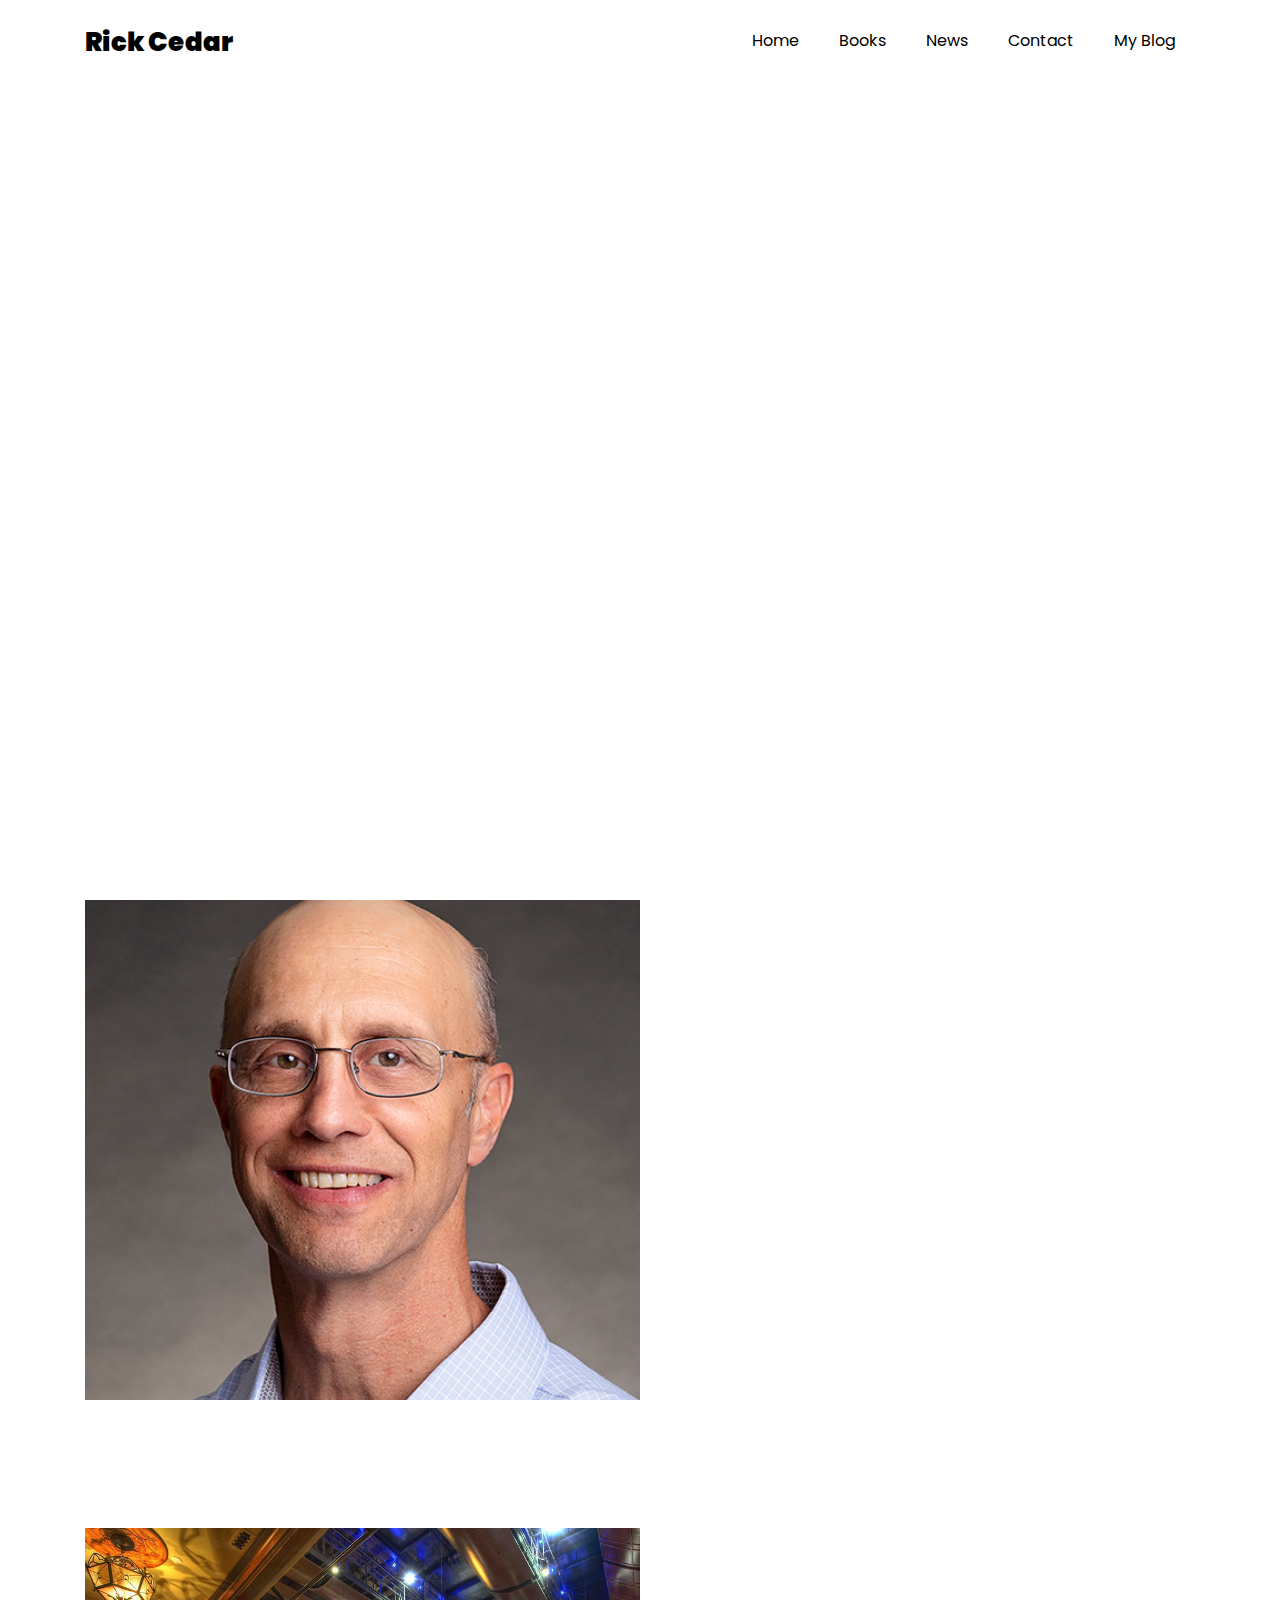
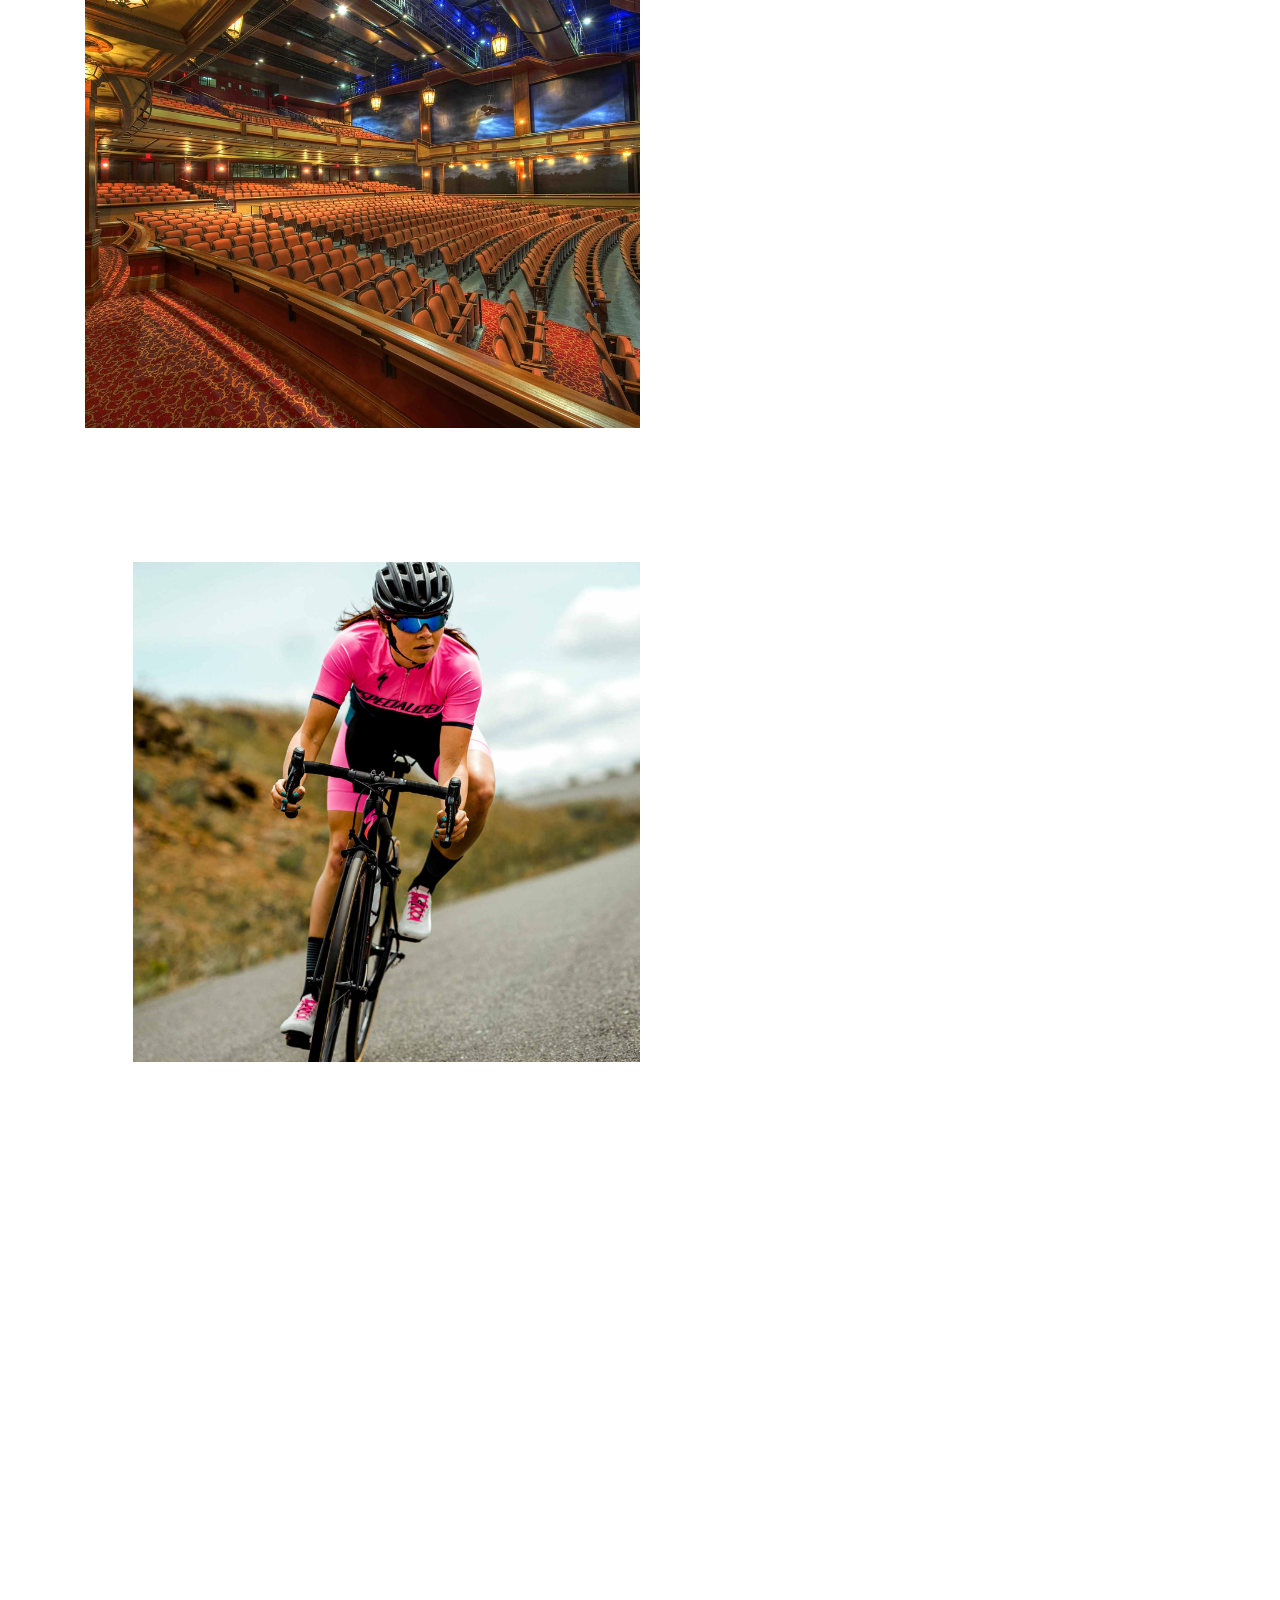
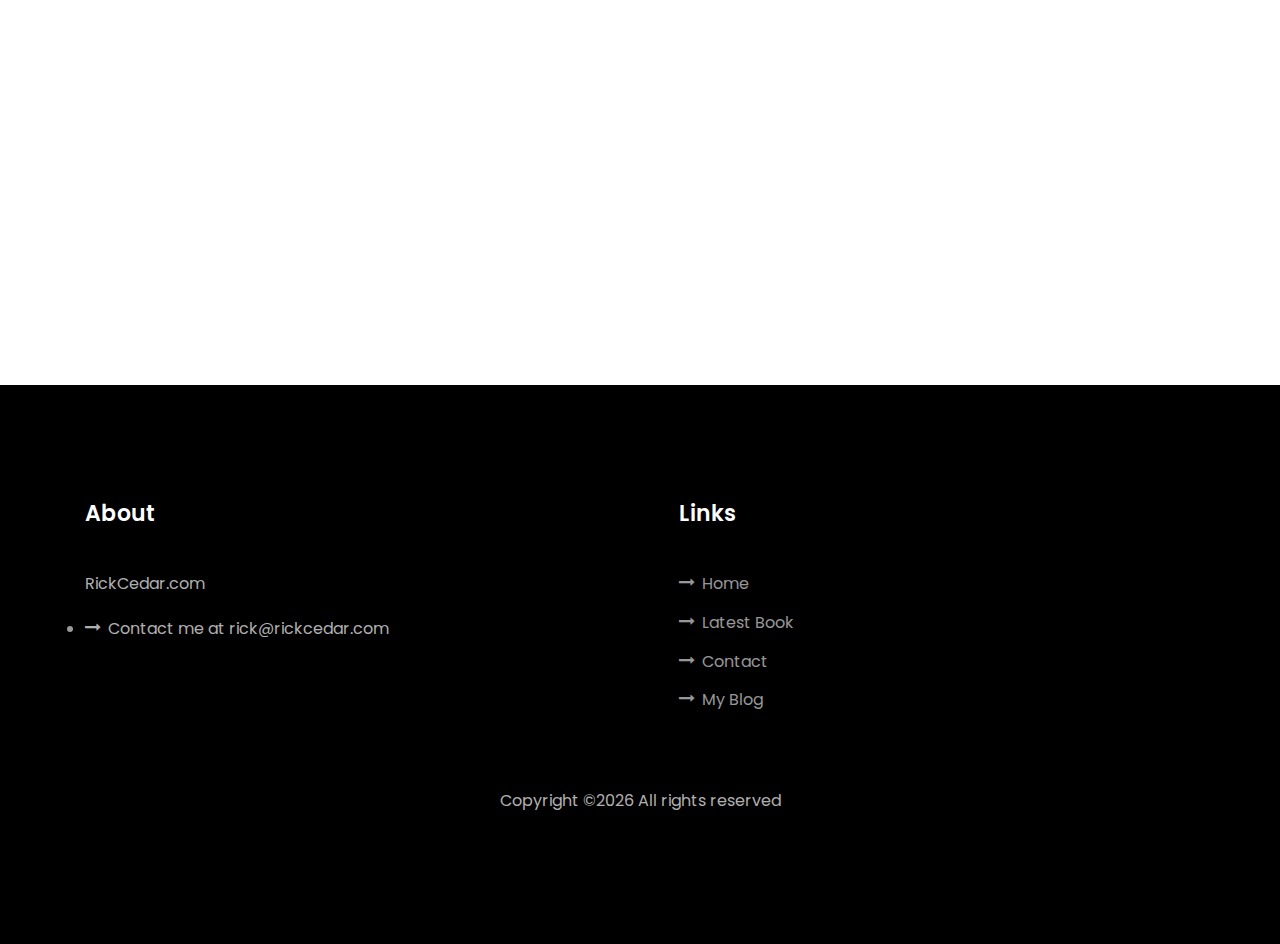
==== index.html @ 344d4df9 "Revert to mail app" ====
<!DOCTYPE html>
<html lang="en">
  <head>
    <title>Rick Cedar</title>
    <meta charset="utf-8">
    <meta name="viewport" content="width=device-width, initial-scale=1, shrink-to-fit=no">
    
    <link href="https://fonts.googleapis.com/css?family=Poppins:100,200,300,400,500,600,700,800,900" rel="stylesheet">

    <link rel="stylesheet" href="css/open-iconic-bootstrap.min.css">
    <link rel="stylesheet" href="css/animate.css">
    
    <link rel="stylesheet" href="css/owl.carousel.min.css">
    <link rel="stylesheet" href="css/owl.theme.default.min.css">
    <link rel="stylesheet" href="css/magnific-popup.css">

    <link rel="stylesheet" href="css/aos.css">

    <link rel="stylesheet" href="css/ionicons.min.css">
    
    <link rel="stylesheet" href="css/flaticon.css">
    <link rel="stylesheet" href="css/icomoon.css">
    <link rel="stylesheet" href="css/style.css">
  </head>
  <body data-spy="scroll" data-target=".site-navbar-target" data-offset="300">
	  
	  
    <nav class="navbar navbar-expand-lg navbar-dark ftco_navbar ftco-navbar-light site-navbar-target" id="ftco-navbar">
	    <div class="container">
	      <a class="navbar-brand" href="index.html">Rick Cedar</a>
        <button class="navbar-toggler js-fh5co-nav-toggle fh5co-nav-toggle" type="button" data-toggle="collapse" data-target="#ftco-nav" aria-controls="ftco-nav" aria-expanded="false" aria-label="Toggle navigation">
	        <span class="oi oi-menu"></span> Menu
	      </button>
	      <div class="collapse navbar-collapse" id="ftco-nav">
	        <ul class="navbar-nav nav ml-auto">
	          <li class="nav-item"><a href="#home-section" class="nav-link"><span>Home</span></a></li>
	          <li class="nav-item"><a href="#latestbook-section" class="nav-link"><span>Books</span></a></li>
	         <li class="nav-item"><a href="#news-section" class="nav-link"><span>News</span></a></li> 
	          <li class="nav-item"><a href="mailto:rick@rickcedar.com?subject=Inquiry&body=Hello Rick," class="nav-link"><span>Contact</span></a></li>
	          <li class="nav-item"><a href="#blog-section" class="nav-link"><span>My Blog</span></a></li>
	        </ul>
	      </div>
	    </div>
	  </nav>
	  <section class="hero-wrap js-fullheight">
      <div class="overlay"></div>
      <div class="container">
        <div class="row no-gutters slider-text js-fullheight justify-content-center align-items-center">
          <div class="col-lg-8 col-md-6 ftco-animate d-flex align-items-center">
          	<div class="text text-center">
          		<span class="subheading">Hey! I am</span>
		  				<h1>Rick Cedar</h1>
			  				<h2>I'm a 
								  <span
								     class="txt-rotate"
								     data-period="2000"
								     data-rotate='[ "Writer.", "Story Teller.", "Sports Fan."]'></span>
								</h2>
							</div>
            </div>
          </div>
        </div>
      </div>
      <!--
      <div class="mouse">
				<a href="#latestbook-section" class="mouse-icon">
					<div href="#latestbook-section" class="mouse-wheel"><span class="ion-ios-arrow-round-down"></span></div>
				</a>
			</div>
    -->
    </section>

    <section class="ftco-about img ftco-section ftco-no-pt ftco-no-pb" id="about-section">
    	<div class="container">
    		<div class="row d-flex no-gutters">
    			<div class="col-md-6 col-lg-6 d-flex">
    				<div class="img-about img d-flex align-items-stretch">
    					<div class="overlay"></div>
	    				<div class="block-99 d-flex align-self-stretch align-items-center" style="background-image:url(images/Profile.jpg);">
	    				</div>
    				</div>
    			</div>
    			<div class="col-md-6 col-lg-6 pl-md-5 py-5">
    				<div class="row justify-content-start pb-3">
		          <div class="col-md-12 heading-section ftco-animate">
		          	<h1 class="big">About</h1>
		            <h2 class="mb-4">About Me</h2>
		            <p>Rick Cedar was born in Boston, Mass and grew up in a Boston suburb.

      						 

        						The young Rick grew up an avid reader. He devoured Hardy Boys and Nancy Drew mysteries. “I am your typical die-hard Red Sox fan and still feel the 2004 thrill of my team coming back to beat the Yankees and sweep the Cardinals to win the World Series.”

        						 

        						Rick always dreamed of being a writer. He wrote his first book at the age of nine – a story about a frog, called Frantic Frog.</p>
		          </div>
		        </div>
	          <div class="counter-wrap ftco-animate d-flex mt-md-3">
              <div class="text">
              	<!--
              	<p class="mb-4">
	                <span class="number" data-number="120">0</span>
	                <span>Project complete</span>
                </p>
			
                <p><a href="#" class="btn btn-primary py-3 px-3">Download CV</a></p>
                -->
              </div>
	          </div>
	        </div>
        </div>
    	</div>
    </section>

    <section class="ftco-section ftco-partner">
    	<div class="container">
    		<div class="row">
    			<div class="col-sm ftco-animate">
    				<!--<a target="_blank" href="https://www.facebook.com/rick.cedar.52" class="partner"><img src="images/fb.jpeg" class="img-fluid" style="max-width:40%;height:auto;"></a>
    			</div>-->
    			<div class="col-sm ftco-animate">
    				<!--<a target="_blank" href="https://twitter.com/RickCedar" class="partner"><img src="images/twitter.jpeg" class="img-fluid" style="max-width:10%;height:auto;"></a>
    			</div>
    			<div class="col-sm ftco-animate">
    				<!--<a target="_blank" href="https://www.instagram.com/rickcedarauthor/" class="partner"><img src="images/instagram.jpeg" class="img-fluid" style="max-width:40%;height:auto;"></a>-->
    			</div>
    		</div>
    	</div>
    </section>

	  <section class="ftco-about img ftco-section ftco-no-pt ftco-no-pb" id="latestbook-section">
		<div class="container">
			<div class="row d-flex no-gutters">
				<div class="col-md-6 col-lg-6 d-flex">
					<div class="img-about img d-flex align-items-stretch">
						<div class="overlay"></div>
	    				<!--<div class="block-99 d-flex align-self-stretch align-items-center" style="background-image:url(images/baseball_buster.jpeg);">
               --> 
               <div class="block-99 d-flex align-self-stretch align-items-center" style="background-image:url(images/auditorium_Stacked_1280.jpg);">
              </div>
          </div>
        </div>
        <div class="col-md-6 col-lg-6 pl-md-5 py-5">
          <div class="row justify-content-start pb-3">
              <div class="col-md-12 heading-section ftco-animate">
                <h1>First Book:</h1>
                <h2 class="mb-4">Stacked Against Us</h2>
                <p> Big-hearted, fifteen-year-old Eddie Evans, bullied and alone, meets Ilsa, the new girl in school, and together they fight to save the last movie theater in their small town. 
               <!--comment out
                <h1>First Book:</h1>
                <h2 class="mb-4">Buster Green, World Changer</h2>
                <p> Big-hearted, feisty twelve-year-old Buster Green has the best two-seam fastball in town and wants to play summer baseball, but the league commissioner bans trans kids from playing. Buster chooses to fight the baseball establishment, and tries against all odds, to win fatherly love and a state baseball championship. 
                  --> 
                <br>
                <br>
                 </p>           
              </div>
            </div>
              <div class="counter-wrap ftco-animate d-flex mt-md-3">
               <div class="text">
             </div>
            </div>
          </div>
      </div>
    </div>
  </section>
  <br>
  <br>
  <br>
  <section class="ftco-about img ftco-section ftco-no-pt ftco-no-pb" id="latestbook-section">
    <div class="container">
      <div class="row d-flex no-gutters">
        <div class="col-md-6 col-lg-6 pl-md-5 py-5">
        <div class="img-about img d-flex align-items-stretch">
            <div class="overlay"></div>
        <div class="block-99 d-flex align-self-stretch 
 align-self-stretch align-items-center" style="background-image:url(images/girlcycling.jpeg);">
              </div>
          </div>
        </div>
        <div class="col-md-6 col-lg-6 pl-md-5 py-5">
          <div class="row justify-content-start pb-3">
              <div class="col-md-12 heading-section ftco-animate">
                <h1>Coming soon:</h1>
                <h2 class="mb-4">Love Conquers All</h2>
                <p>  Two wounded teens. One common bond: love.  
                <br>
                <br>Jojo … Blonde hair. Blue eyes. Motherless. Trying to save her family’s bike shop. She has a boyfriend but can’t stop thinking about her new bike mechanic. 
                <br>
                <br>
                  Damian … Brown hair. Brown eyes. Orphaned. Bike mechanic. Accused of a crime, but innocent, trying to clear his name. He’s in love but she has a boyfriend.
                <br>
                <br>
                  A story of two damaged seventeen-year-olds and how love helps them heal.</p> 
              </div>
            </div>
              <div class="counter-wrap ftco-animate d-flex mt-md-3">
               <div class="text">
              </div>
            </div>
          </div>
      </div>
    </div>
  </section>
  <br>
  <br>
  <br>
  <!--<section class="ftco-about img ftco-section ftco-no-pt ftco-no-pb" id="latestbook-section">
    <div class="container">
      <div class="row d-flex no-gutters">
        <div class="col-md-6 col-lg-6 d-flex">
          <div class="img-about img d-flex align-items-stretch">
            <div class="overlay"></div>
              <div class="block-99 d-flex
        <!--align-items-center" style="background-image:url(images/row1.jpeg);">
              </div>
          </div>
        </div>
        <div class="col-md-6 col-lg-6 pl-md-5 py-5">
          <div class="row justify-content-start pb-3">
             <div class="col-md-12 heading-section ftco-animate">
                <!--<h1>Coming Soon:</h1>
                <h2 class="mb-4">Quinn All-In</h2>
                <p> Seventeen-year-old QUINN MCKAY, an only child, is on a roll. He has parents who love him. He’s got a cute girlfriend. He’s a champion rower with college scholarship offers. 
               <br>
               <br>
               After Quinn survives a freak snowstorm that kills his mother and father, he is placed in a foster-care group home. He falls into a deep depression and struggles to manage a gambling addiction. His girlfriend dumps him and he quits rowing, sacrificing his scholarship offers. 
                <br>
                <br>
                One year after the tragedy, Quinn receives shocking news: the woman he thought was his mother wasn’t his biological mother.
                <br>
                <br>
                Alone and reeling from an identity crisis, Quinn decides the only way he can rebuild his life is to find his birth mother. While falling in love and learning to trust again, Quinn searches for his mother and ends up finding himself.</p>
              </div>
            </div>
              <div class="counter-wrap ftco-animate d-flex mt-md-3">
               <div class="text">
            </div>
            </div>
          </div>
      </div>
    </div>
  </section>
  <br>
  <br>
  <br>
  <section class="ftco-about img ftco-section ftco-no-pt ftco-no-pb" id="latestbook-section">
    <div class="container">
      <div class="row d-flex no-gutters">  
        <div class="col-md-6 col-lg-6 d-flex">
          <div class="img-about img d-flex align-items-stretch">
            <div class="overlay"></div>
       <!-- <div class="block-99 d-flex align-self-stretch align-items-center" style="background-image:url(images/girlastronaut.jpg);">
              </div>
          </div>
        </div>
        <div class="col-md-6 col-lg-6 pl-md-5 py-5">
          <div class="row justify-content-start pb-3">
              <div class="col-md-12 heading-section ftco-animate">
              <h1>Coming Next Year:</h1>
                <h2 class="mb-4">Reach for the Stars</h2>
                <p> Seventeen-year-old Tina Livermore wants to get a college scholarship to study physics and astronomy so she can become an astronaut, but her unstable single mother has vanished, and left her to care for her eleven-year old brother. 
               <br>
               <br>
               Dodging Child Protective Services, Tina maintains her 4.0 GPA, loses herself in studying other planets, and cares for her brother, but money is running out. 
                <br>
                <br>
                A mysterious boy in her AP Physics class understands what Tina is going through and wants to help her.
                <br>
                <br>
                While falling in love, Tina learns there is more to life than distant solar systems.</p>
              </div>
            </div>
              <div class="counter-wrap ftco-animate d-flex mt-md-3">
               <div class="text">
            </div>
            </div>
          </div>
      </div>
    </div>
  </section>
  <br>
  <br>
  <br>
	<section class="ftco-about img ftco-section ftco-no-pt ftco-no-pb" id="news-section">
		<div class="container">
			<div class="row d-flex no-gutters">
				<div class="col-md-6 col-lg-6 d-flex">
					<div class="img-about img d-flex align-items-stretch">
						<div class="overlay"></div>
	    				<div class="block-99 d-flex align-self-stretch align-items-center" style="background-image:url(images/News.jpg);">
	    				</div>
					</div>
				</div>
				<div class="col-md-6 col-lg-6 pl-md-5 py-5">
					<div class="row justify-content-start pb-3">
		          <div class="col-md-12 heading-section ftco-animate">
              -->

		           <!-- <h1>Latest News:</h1>

                <ol>Also Coming in 2022: REACH FOR THE STARS by Rick Cedar.</ol>

                <ol>Coming Spring 2022: QUINN ALL-IN by Rick Cedar.</ol>

                <ol>Fall 2021: Rick Cedar finishes writing JOJO'S BIKE SHOP.</ol>

                <ol>November 13, 2020: Miami Marlins name Kim Ng as the team's next general manager.</ol>
                
                <ol>October 27, 2020: Los Angeles Dodgers defeat the Tampa Bay Rays to win the World Series.</ol>

               <ol>October 30, 2019: Washington Nationals defeat the Los Angeles Dodgers to win the World Series.</ol>

                <ol>April 10, 2019: Rick Cedar signs with Associate Agent Karly Caserza of Fuse Literary.</ol>

                <ol>March 28, 2018:  Opening Day of the Major League Baseball Season.</ol>

                <ol>February 14, 2019:  At the San Francisco Writer’s Conference, Rick Cedar gives an ‘elevator pitch’ to Karly Caserza, a literary agent with Fuse Literary.</ol>

                <ol>January 31, 2019:  Rick Cedar finishes writing RAISING BUSTER.</ol>

                <ol>October 28, 2018:  Boston Red Sox defeat the Los Angeles Dodgers to win the World Series.</ol>
                  --> 
		          </div>
		        </div>
	          <div class="counter-wrap ftco-animate d-flex mt-md-3">
	          <div class="text">
	          	<!--
	          	<p class="mb-4">
	                <span class="number" data-number="120">0</span>
	                <span>Project complete</span>
	            </p>
			
	            <p><a href="#" class="btn btn-primary py-3 px-3">Download CV</a></p>
	            -->
	          </div>
	          </div>
	        </div>
	    </div>
		</div>
	</section>


    <section class="ftco-section" id="blog-section">
      <div class="container">
        <div class="row justify-content-center mb-5 pb-5">
          <div class="col-md-7 heading-section text-center ftco-animate">
            <h1 class="big big-2">Blog</h1>
            <h2 class="mb-4">My Blog</h2>
            <p>Thoughts on life, sports and the pursuit of happiness ...</p>
          </div>
        </div>
        <div class="row d-flex">
          <!-- Begin Blog post 1 Covid
          <div class="col-md-4 d-flex ftco-animate">
          	<div class="blog-entry justify-content-end">
              <a href="blog1.html" class="block-20" style="background-image: url('images/SF.jpeg');">
              </a>
              <div class="text mt-3 float-right d-block">
                <h3 class="heading"><a href="blog1.html">We are All in this Together</a></h3>
                <div class="d-flex align-items-center mb-3 meta">
	                <p class="mb-0">
	                	<span class="mr-2">May</span>
	                </p>
                </div>
                <p>My wife and I take daily walks through the hills east of San Francisco. Every day I marvel at the vast expanse...</p>
              </div>
            </div>
          </div>
          <!-- End blog Post 1 Covid-->
          <!-- Begin Blog post 2 Golf-->
          <div class="col-md-4 d-flex ftco-animate">
          	<div class="blog-entry justify-content-end">
              <a href="blog2.html" class="block-20" style="background-image: url('images/golf.jpg');">
              </a>
              <div class="text mt-3 float-right d-block">
                <h3 class="heading"><a href="blog2.html">Golf Isn't For Everyone</a></h3>
                <div class="d-flex align-items-center mb-3 meta">
	                <p class="mb-0">
	                	<span class="mr-2">February 2025</span>
	                </p>
                </div>
                <p>When I go to the driving range to hit golf balls, I often see parents with their young kids. Some of the kids are as young as two or three years old. I imagine...</p>
              </div>
            </div>
          </div>
          <!-- End blog Post 2 Golf-->
          <!-- Begin Blog post 3 Tennis-->
          <div class="col-md-4 d-flex ftco-animate">
          	<div class="blog-entry">
              <a href="blog3.html" class="block-20" style="background-image: url('images/tennis.jpeg');">
              </a>
              <div class="text mt-3 float-right d-block">
                <h3 class="heading"><a href="blog3.html">Tennis Anyone?</a></h3>
                <div class="d-flex align-items-center mb-3 meta">
	                <p class="mb-0">
	                	<span class="mr-2">March 2024</span>
	                </p>
                </div>
                <p>A few years ago, my daughter was a ball girl for a Girls 18-and-Under tennis tournament.Professional players can smack a racket and break it in two...</p>
              </div>
            </div>
          </div>
          <!-- End blog Post 3 Tennis-->
          <!-- Begin Blog post 4 Argentina-->
          <div class="col-md-4 d-flex ftco-animate">
            <div class="blog-entry">
              <a href="blog4.html" class="block-20" style="background-image: url('images/soccer.jpeg');">
              </a>
              <div class="text mt-3 float-right d-block">
                <h3 class="heading"><a href="blog4.html">Argentina Soccer Game</a></h3>
                <div class="d-flex align-items-center mb-3 meta">
                  <p class="mb-0">
                    <span class="mr-2">February 2024</span>
                  </p>
                </div>
                <p>Argentinians are rabid soccer fans. Unlike the U.S. where most cities have just one home team, Buenos Aires has nine professional soccer teams in the top league. In the U.S. most families root for the same...</p>
              </div>
            </div>
          </div>
          <!-- End blog Post 4 Soccer-->
          <!-- Begin Blog post 5 Basketball-->
          <div class="col-md-4 d-flex ftco-animate">
            <div class="blog-entry">
              <a href="blog5.html" class="block-20" style="background-image: url('images/basketball.jpeg');">
              </a>
              <div class="text mt-3 float-right d-block">
                <h3 class="heading"><a href="blog5.html">It's All About Journey</a></h3>
                <div class="d-flex align-items-center mb-3 meta">
                  <p class="mb-0">
                    <span class="mr-2">January 2025</span>
                  </p>
                </div>
                <p>A few years ago, my son played in a summer basketball tournament representing the city of San Francisco.  His team had practiced all summer...</p>
              </div>
            </div>
          </div>
        <!-- End blog Post 5 Baskeball-->
        <!-- Begin Blog post 6 Swim-->
          <div class="col-md-4 d-flex ftco-animate">
            <div class="blog-entry justify-content-end">
              <a href="blog6.html" class="block-20" style="background-image: url('images/ggbridge.jpeg');">
              </a>
              <div class="text mt-3 float-right d-block">
                <h3 class="heading"><a href="blog6.html">Golden Gate Swim</a></h3>
                <div class="d-flex align-items-center mb-3 meta">
                  <p class="mb-0">
                    <span class="mr-2">December 2024</span>
                  </p>
                </div>
                <p>The Golden Gate Bridge is one of the world’s most famous and most photographed bridges.  When it opened in 1937, it was the longest and tallest suspension bridge in the world. My three kids...</p>
              </div>
            </div>
          </div>
        <!-- End blog Post 6 Swim-->
        <!-- Begin Blog post 7 Row-->
          <div class="col-md-4 d-flex ftco-animate">
            <div class="blog-entry justify-content-end">
              <a href="blog7.html" class="block-20" style="background-image: url('images/row.jpeg');">
              </a>
              <div class="text mt-3 float-right d-block">
                <h3 class="heading"><a href="blog7.html">All for One</a></h3>
                <div class="d-flex align-items-center mb-3 meta">
                  <p class="mb-0">
                    <span class="mr-2">November 2024</span>
                  </p>
                </div>
                <p>My son rowed for a local club and his team was competing in a major competition two-thousand miles from our home in California. The boat of eight rowers...</p>
              </div>
            </div>
          </div>
        <!-- End blog7 Row Post-->
        <!-- Begin Blog post 8 Team-->
          <div class="col-md-4 d-flex ftco-animate">
            <div class="blog-entry justify-content-end">
              <a href="blog8.html" class="block-20" style="background-image: url('images/team.jpeg');">
              </a>
              <div class="text mt-3 float-right d-block">
                <h3 class="heading"><a href="blog8.html">A Team Sport</a></h3>
                <div class="d-flex align-items-center mb-3 meta">
                  <p class="mb-0">
                    <span class="mr-2">October 2024</span>
                  </p>
                </div>
                <p>When I spoke to Sebastian about setting his feet and squaring his shoulders before he shot, he’d stare at the ground or to his right, and then walk away. I often...</p>
              </div>
            </div>
          </div>
        <!-- End blog 8 Team Post-->
        <!-- Begin Blog post 9 Ice Cream Post-->
          <div class="col-md-4 d-flex ftco-animate">
            <div class="blog-entry justify-content-end">
              <a href="blog9.html" class="block-20" style="background-image: url('images/icecream.jpeg');">
              </a>
              <div class="text mt-3 float-right d-block">
                <h3 class="heading"><a href="blog9.html">Ice Cream for Ice Cream</a></h3>
                <div class="d-flex align-items-center mb-3 meta">
                  <p class="mb-0">
                    <span class="mr-2">September 2024</span>
                  </p>
                </div>
                <p>I have coached my three kids in many sports including baseball, basketball, tennis, golf and swimming, but when they played in youth soccer leagues, I watched. I’d stand on the sideline... </p>
              </div>
            </div>
          </div>
        <!-- End blog 9 Ice Cream Post-->
        <!-- Begin Blog post 10 Ice Cream Post-->
          <div class="col-md-4 d-flex ftco-animate">
            <div class="blog-entry justify-content-end">
              <a href="blog10.html" class="block-20" style="background-image: url('images/rolemodels.jpeg');">
              </a>
              <div class="text mt-3 float-right d-block">
                <h3 class="heading"><a href="blog10.html">Role Models</a></h3>
                <div class="d-flex align-items-center mb-3 meta">
                  <p class="mb-0">
                    <span class="mr-2">August 2024</span>
                  </p>
                </div>
                <p>During the many years I coached Little League baseball, I dealt with a wide variety of players, aged seven to twelve. I understood that part of being a coach is also being a role model. I had ... </p>
              </div>
            </div>
          </div>
        <!-- End blog 10 Role Models-->
        </div>
      </div>
    </section>
    <!-- Begin removing contact me:
        <section class="ftco-section contact-section ftco-no-pb" id="contact-section">
      <div class="container">
      	<div class="row justify-content-center mb-5 pb-3">
          <div class="col-md-7 heading-section text-center ftco-animate">
            <h1 class="big big-2">Contact</h1>
            <h2 class="mb-4">Contact Me</h2>
            <p>Rick Cedar: writer, story teller, sports fan</p>
          </div>
        </div>
            <div class="row  mb-5">
     <-- End removnig contact info-->
        <!-- Removing FB and Insta
          <div class="col-md-6 col-lg-3 d-flex ftco-animate">
          	<div class="align-self-stretch box text-center p-4 shadow">
          		<div class="icon d-flex align-items-center justify-content-center">
          			<a target="_blank" href="https://www.facebook.com/rick.cedar.52"><span><img style="width:50px;height:50px;" src="images/fb1.jpg"></span></a>
          		</div>
          		<div>
	         	<a target="_blank" href="https://www.facebook.com/rick.cedar.52"><h3 class="mb-4">Facebook</h3></a>
                <p><a target="_blank" href="https://www.facebook.com/rick.cedar.52">Rick Cedar</a></p> 
		          </div>
	          </div>
          </div>
          
          <div class="col-md-6 col-lg-3 d-flex ftco-animate">
          	<div class="align-self-stretch box text-center p-4 shadow">
              <div class="icon d-flex align-items-center justify-content-center">
                <a target="_blank" href="https://www.instagram.com/rickcedarauthor/"><span><img style="width:50px;height:50px;" src="images/insta1.jpg"></span></a>
              </div>
              <div>
                <a target="_blank" href="https://www.instagram.com/rickcedarauthor/"><h3 class="mb-4">Instagram</h3></a>
                <p><a target="_blank" href="https://www.instagram.com/rickcedarauthor/">@rickcedarauthor</a></p> 
              </div>
            </div>
          </div>  
        -->
        <!-- Temporarily removing email rick@rickcedar.com
          <div class="col-md-6 col-lg-3 d-flex ftco-animate">
          	<div class="align-self-stretch box text-center p-4 shadow">
          		<div class="icon d-flex align-items-center justify-content-center">
          			<a target="_blank" href="mailto:Rick@rickcedar.com"><span class="icon-paper-plane"></span></a>
          		</div>
          		<div>
                 <a target="_blank" href="mailto:Rick@rickcedar.com"><h3 class="mb-4">Email Address</h3></a>
		            <p><a target="_blank" href="mailto:Rick@rickcedar.com">Rick@rickcedar.com</a></p>
		          </div>
	          </div>
          </div>
          <div class="col-md-6 col-lg-3 d-flex ftco-animate">
          	<div class="align-self-stretch box text-center p-4 shadow">
          		<div class="icon d-flex align-items-center justify-content-center">
          			<a href="#"><span class="icon-globe"></span></a>
              </div>
              <div>
                 <a href="#"><h3 class="mb-4">Website</h3></a>
                <p><a href="">rickcedar.com</a>
                </p>
	            </div>
	          </div>
          </div>
        </div>


        <div class="row no-gutters block-9">
          -->
          <!-- Removed conact form
          <div class="col-md-6 order-md-last d-flex">
            <form action="#" class="bg-light p-4 p-md-5 contact-form">
              <div class="form-group">
                <input type="text" class="form-control" placeholder="Your Name">
              </div>
              <div class="form-group">
                <input type="text" class="form-control" placeholder="Your Email">
              </div>
              <div class="form-group">
                <input type="text" class="form-control" placeholder="Subject">
              </div>
              <div class="form-group">
                <textarea name="" id="" cols="30" rows="7" class="form-control" placeholder="Message"></textarea>
              </div>
              <div class="form-group">
                <input type="submit" value="Send Message" class="btn btn-primary py-3 px-5">
              </div>
            </form>
          </div>
          -->
          <div class="col-md-6 d-flex">
          	<div class="img" style="background-image: url(images/Profile.jpg);"></div>
          </div>
        </div>
      </div>
    </section>
    <br>
    <!--footer start for blog post-->
    <footer class="ftco-footer ftco-section">
      <div class="container">
        <div class="row mb-5">
          <div class="col-md">
            <div class="ftco-footer-widget mb-4">
              <h2 class="ftco-heading-2">About</h2>
              <p>RickCedar.com</p>
              <li> <a href="mailto:rick@rickcedar.com?subject=Inquiry&body=Hello Rick,"> <span class="icon-long-arrow-right mr-2"></span>Contact me at rick@rickcedar.com </a></li>
              <ul class="ftco-footer-social list-unstyled float-md-left float-lft mt-5">
                <!--<li class="ftco-animate"><a target="_blank" href="https://twitter.com/RickCedar"><span class="icon-twitter"></span></a></li>
               <!-- <li class="ftco-animate"><a target="_blank" href="https://www.facebook.com/rick.cedar.52"><span class="icon-facebook"></span></a></li>-->
              <!--<li class="ftco-animate"><a target="_blank" href="https://www.instagram.com/rickcedarauthor/"><span class="icon-instagram"></span></a></li>-->
              </ul>
            </div>
          </div>
          <div class="col-md">
            <div class="ftco-footer-widget mb-4 ml-md-4">
              <h2 class="ftco-heading-2">Links</h2>
              <ul class="list-unstyled">
                <li><a href="#home-section"><span class="icon-long-arrow-right mr-2"></span>Home</a></li>
                <li><a href="#latestbook-section"><span class="icon-long-arrow-right mr-2"></span>Latest Book</a></li>
                <!-- <li><a href="#news-section"><span class="icon-long-arrow-right mr-2"></span>News</a></li>  -->
                <!--<li><a href="#contact-section" ><span class="icon-long-arrow-right mr-2"></span>Contact</a></li> -->
                <li> <a href="mailto:rick@rickcedar.com?subject=Inquiry&body=Hello Rick,"> <span class="icon-long-arrow-right mr-2"></span>Contact </a></li>
                <li><a href="#blog-section"><span class="icon-long-arrow-right mr-2"></span>My Blog</a></li>
              </ul>
            </div>
          </div>
          <!-- <div class="col-md">
            <div class="ftco-footer-widget mb-4">
            	<h2 class="ftco-heading-2">Have a Question?</h2>
            	<div class="block-23 mb-3">
	              <ul>
	                <li><a href="mailto:Rick@rickcedar.com" target="_blank" ><span class="icon icon-envelope"></span><span class="text">Rick@rickcedar.com</span></a></li>i>-->
	              </ul>
	            </div>
            </div>
          </div>
        </div>
        <div class="row">
          <div class="col-md-12 text-center">

            <p> Copyright &copy;<script>document.write(new Date().getFullYear());</script> All rights reserved</a> </p>
          </div>
        </div>
      </div>
    </footer>
     <!--footer END for blog post-->

  <!-- loader -->
  <div id="ftco-loader" class="show fullscreen"><svg class="circular" width="48px" height="48px"><circle class="path-bg" cx="24" cy="24" r="22" fill="none" stroke-width="4" stroke="#eeeeee"/><circle class="path" cx="24" cy="24" r="22" fill="none" stroke-width="4" stroke-miterlimit="10" stroke="#F96D00"/></svg></div>


  <script src="js/jquery.min.js"></script>
  <script src="js/jquery-migrate-3.0.1.min.js"></script>
  <script src="js/popper.min.js"></script>
  <script src="js/bootstrap.min.js"></script>
  <script src="js/jquery.easing.1.3.js"></script>
  <script src="js/jquery.waypoints.min.js"></script>
  <script src="js/jquery.stellar.min.js"></script>
  <script src="js/owl.carousel.min.js"></script>
  <script src="js/jquery.magnific-popup.min.js"></script>
  <script src="js/aos.js"></script>
  <script src="js/jquery.animateNumber.min.js"></script>
  <script src="js/scrollax.min.js"></script>
  
  <script src="js/main.js"></script>
    
  </body>
</html>
---- css/flaticon.css ----
/*
  	Flaticon icon font: Flaticon
  	Creation date: 04/01/2019 13:45
  	*/


@font-face {
  font-family: "Flaticon";
  src: url("../fonts/flaticon/font/Flaticon.eot");
  src: url("../fonts/flaticon/font/Flaticon.eot?#iefix") format("embedded-opentype"),
       url("../fonts/flaticon/font/Flaticon.woff") format("woff"),
       url("../fonts/flaticon/font/Flaticon.ttf") format("truetype"),
       url("../fonts/flaticon/font/Flaticon.svg#Flaticon") format("svg");
  font-weight: normal;
  font-style: normal;
}

@media screen and (-webkit-min-device-pixel-ratio:0) {
  @font-face {
    font-family: "Flaticon";
    src: url("../fonts/flaticon/font/Flaticon.svg#Flaticon") format("svg");
  }
}

[class^="flaticon-"]:before, [class*=" flaticon-"]:before,
[class^="flaticon-"]:after, [class*=" flaticon-"]:after {   
  font-family: Flaticon;
  font-style: normal;
  font-weight: normal;
  font-variant: normal;
  text-transform: none;
  line-height: 1;

  /* Better Font Rendering =========== */
  -webkit-font-smoothing: antialiased;
  -moz-osx-font-smoothing: grayscale;
}

.flaticon-ideas:before { content: "\f100"; }
.flaticon-flasks:before { content: "\f101"; }
.flaticon-analysis:before { content: "\f102"; }
.flaticon-ux-design:before { content: "\f103"; }
.flaticon-web-design:before { content: "\f104"; }
.flaticon-idea:before { content: "\f105"; }
.flaticon-innovation:before { content: "\f106"; }
---- css/icomoon.css ----
@font-face {
  font-family: 'icomoon';
  src:  url('../fonts/icomoon/icomoon.eot?6tt51o');
  src:  url('../fonts/icomoon/icomoon.eot?6tt51o#iefix') format('embedded-opentype'),
    url('../fonts/icomoon/icomoon.ttf?6tt51o') format('truetype'),
    url('../fonts/icomoon/icomoon.woff?6tt51o') format('woff'),
    url('../fonts/icomoon/icomoon.svg?6tt51o#icomoon') format('svg');
  font-weight: normal;
  font-style: normal;
}

[class^="icon-"], [class*=" icon-"] {
  /* use !important to prevent issues with browser extensions that change fonts */
  font-family: 'icomoon' !important;
  speak: none;
  font-style: normal;
  font-weight: normal;
  font-variant: normal;
  text-transform: none;
  line-height: 1;

  /* Better Font Rendering =========== */
  -webkit-font-smoothing: antialiased;
  -moz-osx-font-smoothing: grayscale;
}

.icon-asterisk:before {
  content: "\f069";
}
.icon-plus:before {
  content: "\f067";
}
.icon-question:before {
  content: "\f128";
}
.icon-minus:before {
  content: "\f068";
}
.icon-glass:before {
  content: "\f000";
}
.icon-music:before {
  content: "\f001";
}
.icon-search:before {
  content: "\f002";
}
.icon-envelope-o:before {
  content: "\f003";
}
.icon-heart:before {
  content: "\f004";
}
.icon-star:before {
  content: "\f005";
}
.icon-star-o:before {
  content: "\f006";
}
.icon-user:before {
  content: "\f007";
}
.icon-film:before {
  content: "\f008";
}
.icon-th-large:before {
  content: "\f009";
}
.icon-th:before {
  content: "\f00a";
}
.icon-th-list:before {
  content: "\f00b";
}
.icon-check:before {
  content: "\f00c";
}
.icon-close:before {
  content: "\f00d";
}
.icon-remove:before {
  content: "\f00d";
}
.icon-times:before {
  content: "\f00d";
}
.icon-search-plus:before {
  content: "\f00e";
}
.icon-search-minus:before {
  content: "\f010";
}
.icon-power-off:before {
  content: "\f011";
}
.icon-signal:before {
  content: "\f012";
}
.icon-cog:before {
  content: "\f013";
}
.icon-gear:before {
  content: "\f013";
}
.icon-trash-o:before {
  content: "\f014";
}
.icon-home:before {
  content: "\f015";
}
.icon-file-o:before {
  content: "\f016";
}
.icon-clock-o:before {
  content: "\f017";
}
.icon-road:before {
  content: "\f018";
}
.icon-download:before {
  content: "\f019";
}
.icon-arrow-circle-o-down:before {
  content: "\f01a";
}
.icon-arrow-circle-o-up:before {
  content: "\f01b";
}
.icon-inbox:before {
  content: "\f01c";
}
.icon-play-circle-o:before {
  content: "\f01d";
}
.icon-repeat:before {
  content: "\f01e";
}
.icon-rotate-right:before {
  content: "\f01e";
}
.icon-refresh:before {
  content: "\f021";
}
.icon-list-alt:before {
  content: "\f022";
}
.icon-lock:before {
  content: "\f023";
}
.icon-flag:before {
  content: "\f024";
}
.icon-headphones:before {
  content: "\f025";
}
.icon-volume-off:before {
  content: "\f026";
}
.icon-volume-down:before {
  content: "\f027";
}
.icon-volume-up:before {
  content: "\f028";
}
.icon-qrcode:before {
  content: "\f029";
}
.icon-barcode:before {
  content: "\f02a";
}
.icon-tag:before {
  content: "\f02b";
}
.icon-tags:before {
  content: "\f02c";
}
.icon-book:before {
  content: "\f02d";
}
.icon-bookmark:before {
  content: "\f02e";
}
.icon-print:before {
  content: "\f02f";
}
.icon-camera:before {
  content: "\f030";
}
.icon-font:before {
  content: "\f031";
}
.icon-bold:before {
  content: "\f032";
}
.icon-italic:before {
  content: "\f033";
}
.icon-text-height:before {
  content: "\f034";
}
.icon-text-width:before {
  content: "\f035";
}
.icon-align-left:before {
  content: "\f036";
}
.icon-align-center:before {
  content: "\f037";
}
.icon-align-right:before {
  content: "\f038";
}
.icon-align-justify:before {
  content: "\f039";
}
.icon-list:before {
  content: "\f03a";
}
.icon-dedent:before {
  content: "\f03b";
}
.icon-outdent:before {
  content: "\f03b";
}
.icon-indent:before {
  content: "\f03c";
}
.icon-video-camera:before {
  content: "\f03d";
}
.icon-image:before {
  content: "\f03e";
}
.icon-photo:before {
  content: "\f03e";
}
.icon-picture-o:before {
  content: "\f03e";
}
.icon-pencil:before {
  content: "\f040";
}
.icon-map-marker:before {
  content: "\f041";
}
.icon-adjust:before {
  content: "\f042";
}
.icon-tint:before {
  content: "\f043";
}
.icon-edit:before {
  content: "\f044";
}
.icon-pencil-square-o:before {
  content: "\f044";
}
.icon-share-square-o:before {
  content: "\f045";
}
.icon-check-square-o:before {
  content: "\f046";
}
.icon-arrows:before {
  content: "\f047";
}
.icon-step-backward:before {
  content: "\f048";
}
.icon-fast-backward:before {
  content: "\f049";
}
.icon-backward:before {
  content: "\f04a";
}
.icon-play:before {
  content: "\f04b";
}
.icon-pause:before {
  content: "\f04c";
}
.icon-stop:before {
  content: "\f04d";
}
.icon-forward:before {
  content: "\f04e";
}
.icon-fast-forward:before {
  content: "\f050";
}
.icon-step-forward:before {
  content: "\f051";
}
.icon-eject:before {
  content: "\f052";
}
.icon-chevron-left:before {
  content: "\f053";
}
.icon-chevron-right:before {
  content: "\f054";
}
.icon-plus-circle:before {
  content: "\f055";
}
.icon-minus-circle:before {
  content: "\f056";
}
.icon-times-circle:before {
  content: "\f057";
}
.icon-check-circle:before {
  content: "\f058";
}
.icon-question-circle:before {
  content: "\f059";
}
.icon-info-circle:before {
  content: "\f05a";
}
.icon-crosshairs:before {
  content: "\f05b";
}
.icon-times-circle-o:before {
  content: "\f05c";
}
.icon-check-circle-o:before {
  content: "\f05d";
}
.icon-ban:before {
  content: "\f05e";
}
.icon-arrow-left:before {
  content: "\f060";
}
.icon-arrow-right:before {
  content: "\f061";
}
.icon-arrow-up:before {
  content: "\f062";
}
.icon-arrow-down:before {
  content: "\f063";
}
.icon-mail-forward:before {
  content: "\f064";
}
.icon-share:before {
  content: "\f064";
}
.icon-expand:before {
  content: "\f065";
}
.icon-compress:before {
  content: "\f066";
}
.icon-exclamation-circle:before {
  content: "\f06a";
}
.icon-gift:before {
  content: "\f06b";
}
.icon-leaf:before {
  content: "\f06c";
}
.icon-fire:before {
  content: "\f06d";
}
.icon-eye:before {
  content: "\f06e";
}
.icon-eye-slash:before {
  content: "\f070";
}
.icon-exclamation-triangle:before {
  content: "\f071";
}
.icon-warning:before {
  content: "\f071";
}
.icon-plane:before {
  content: "\f072";
}
.icon-calendar:before {
  content: "\f073";
}
.icon-random:before {
  content: "\f074";
}
.icon-comment:before {
  content: "\f075";
}
.icon-magnet:before {
  content: "\f076";
}
.icon-chevron-up:before {
  content: "\f077";
}
.icon-chevron-down:before {
  content: "\f078";
}
.icon-retweet:before {
  content: "\f079";
}
.icon-shopping-cart:before {
  content: "\f07a";
}
.icon-folder:before {
  content: "\f07b";
}
.icon-folder-open:before {
  content: "\f07c";
}
.icon-arrows-v:before {
  content: "\f07d";
}
.icon-arrows-h:before {
  content: "\f07e";
}
.icon-bar-chart:before {
  content: "\f080";
}
.icon-bar-chart-o:before {
  content: "\f080";
}
.icon-twitter-square:before {
  content: "\f081";
}
.icon-facebook-square:before {
  content: "\f082";
}
.icon-camera-retro:before {
  content: "\f083";
}
.icon-key:before {
  content: "\f084";
}
.icon-cogs:before {
  content: "\f085";
}
.icon-gears:before {
  content: "\f085";
}
.icon-comments:before {
  content: "\f086";
}
.icon-thumbs-o-up:before {
  content: "\f087";
}
.icon-thumbs-o-down:before {
  content: "\f088";
}
.icon-star-half:before {
  content: "\f089";
}
.icon-heart-o:before {
  content: "\f08a";
}
.icon-sign-out:before {
  content: "\f08b";
}
.icon-linkedin-square:before {
  content: "\f08c";
}
.icon-thumb-tack:before {
  content: "\f08d";
}
.icon-external-link:before {
  content: "\f08e";
}
.icon-sign-in:before {
  content: "\f090";
}
.icon-trophy:before {
  content: "\f091";
}
.icon-github-square:before {
  content: "\f092";
}
.icon-upload:before {
  content: "\f093";
}
.icon-lemon-o:before {
  content: "\f094";
}
.icon-phone:before {
  content: "\f095";
}
.icon-square-o:before {
  content: "\f096";
}
.icon-bookmark-o:before {
  content: "\f097";
}
.icon-phone-square:before {
  content: "\f098";
}
.icon-twitter:before {
  content: "\f099";
}
.icon-facebook:before {
  content: "\f09a";
}
.icon-facebook-f:before {
  content: "\f09a";
}
.icon-github:before {
  content: "\f09b";
}
.icon-unlock:before {
  content: "\f09c";
}
.icon-credit-card:before {
  content: "\f09d";
}
.icon-feed:before {
  content: "\f09e";
}
.icon-rss:before {
  content: "\f09e";
}
.icon-hdd-o:before {
  content: "\f0a0";
}
.icon-bullhorn:before {
  content: "\f0a1";
}
.icon-bell-o:before {
  content: "\f0a2";
}
.icon-certificate:before {
  content: "\f0a3";
}
.icon-hand-o-right:before {
  content: "\f0a4";
}
.icon-hand-o-left:before {
  content: "\f0a5";
}
.icon-hand-o-up:before {
  content: "\f0a6";
}
.icon-hand-o-down:before {
  content: "\f0a7";
}
.icon-arrow-circle-left:before {
  content: "\f0a8";
}
.icon-arrow-circle-right:before {
  content: "\f0a9";
}
.icon-arrow-circle-up:before {
  content: "\f0aa";
}
.icon-arrow-circle-down:before {
  content: "\f0ab";
}
.icon-globe:before {
  content: "\f0ac";
}
.icon-wrench:before {
  content: "\f0ad";
}
.icon-tasks:before {
  content: "\f0ae";
}
.icon-filter:before {
  content: "\f0b0";
}
.icon-briefcase:before {
  content: "\f0b1";
}
.icon-arrows-alt:before {
  content: "\f0b2";
}
.icon-group:before {
  content: "\f0c0";
}
.icon-users:before {
  content: "\f0c0";
}
.icon-chain:before {
  content: "\f0c1";
}
.icon-link:before {
  content: "\f0c1";
}
.icon-cloud:before {
  content: "\f0c2";
}
.icon-flask:before {
  content: "\f0c3";
}
.icon-cut:before {
  content: "\f0c4";
}
.icon-scissors:before {
  content: "\f0c4";
}
.icon-copy:before {
  content: "\f0c5";
}
.icon-files-o:before {
  content: "\f0c5";
}
.icon-paperclip:before {
  content: "\f0c6";
}
.icon-floppy-o:before {
  content: "\f0c7";
}
.icon-save:before {
  content: "\f0c7";
}
.icon-square:before {
  content: "\f0c8";
}
.icon-bars:before {
  content: "\f0c9";
}
.icon-navicon:before {
  content: "\f0c9";
}
.icon-reorder:before {
  content: "\f0c9";
}
.icon-list-ul:before {
  content: "\f0ca";
}
.icon-list-ol:before {
  content: "\f0cb";
}
.icon-strikethrough:before {
  content: "\f0cc";
}
.icon-underline:before {
  content: "\f0cd";
}
.icon-table:before {
  content: "\f0ce";
}
.icon-magic:before {
  content: "\f0d0";
}
.icon-truck:before {
  content: "\f0d1";
}
.icon-pinterest:before {
  content: "\f0d2";
}
.icon-pinterest-square:before {
  content: "\f0d3";
}
.icon-google-plus-square:before {
  content: "\f0d4";
}
.icon-google-plus:before {
  content: "\f0d5";
}
.icon-money:before {
  content: "\f0d6";
}
.icon-caret-down:before {
  content: "\f0d7";
}
.icon-caret-up:before {
  content: "\f0d8";
}
.icon-caret-left:before {
  content: "\f0d9";
}
.icon-caret-right:before {
  content: "\f0da";
}
.icon-columns:before {
  content: "\f0db";
}
.icon-sort:before {
  content: "\f0dc";
}
.icon-unsorted:before {
  content: "\f0dc";
}
.icon-sort-desc:before {
  content: "\f0dd";
}
.icon-sort-down:before {
  content: "\f0dd";
}
.icon-sort-asc:before {
  content: "\f0de";
}
.icon-sort-up:before {
  content: "\f0de";
}
.icon-envelope:before {
  content: "\f0e0";
}
.icon-linkedin:before {
  content: "\f0e1";
}
.icon-rotate-left:before {
  content: "\f0e2";
}
.icon-undo:before {
  content: "\f0e2";
}
.icon-gavel:before {
  content: "\f0e3";
}
.icon-legal:before {
  content: "\f0e3";
}
.icon-dashboard:before {
  content: "\f0e4";
}
.icon-tachometer:before {
  content: "\f0e4";
}
.icon-comment-o:before {
  content: "\f0e5";
}
.icon-comments-o:before {
  content: "\f0e6";
}
.icon-bolt:before {
  content: "\f0e7";
}
.icon-flash:before {
  content: "\f0e7";
}
.icon-sitemap:before {
  content: "\f0e8";
}
.icon-umbrella:before {
  content: "\f0e9";
}
.icon-clipboard:before {
  content: "\f0ea";
}
.icon-paste:before {
  content: "\f0ea";
}
.icon-lightbulb-o:before {
  content: "\f0eb";
}
.icon-exchange:before {
  content: "\f0ec";
}
.icon-cloud-download:before {
  content: "\f0ed";
}
.icon-cloud-upload:before {
  content: "\f0ee";
}
.icon-user-md:before {
  content: "\f0f0";
}
.icon-stethoscope:before {
  content: "\f0f1";
}
.icon-suitcase:before {
  content: "\f0f2";
}
.icon-bell:before {
  content: "\f0f3";
}
.icon-coffee:before {
  content: "\f0f4";
}
.icon-cutlery:before {
  content: "\f0f5";
}
.icon-file-text-o:before {
  content: "\f0f6";
}
.icon-building-o:before {
  content: "\f0f7";
}
.icon-hospital-o:before {
  content: "\f0f8";
}
.icon-ambulance:before {
  content: "\f0f9";
}
.icon-medkit:before {
  content: "\f0fa";
}
.icon-fighter-jet:before {
  content: "\f0fb";
}
.icon-beer:before {
  content: "\f0fc";
}
.icon-h-square:before {
  content: "\f0fd";
}
.icon-plus-square:before {
  content: "\f0fe";
}
.icon-angle-double-left:before {
  content: "\f100";
}
.icon-angle-double-right:before {
  content: "\f101";
}
.icon-angle-double-up:before {
  content: "\f102";
}
.icon-angle-double-down:before {
  content: "\f103";
}
.icon-angle-left:before {
  content: "\f104";
}
.icon-angle-right:before {
  content: "\f105";
}
.icon-angle-up:before {
  content: "\f106";
}
.icon-angle-down:before {
  content: "\f107";
}
.icon-desktop:before {
  content: "\f108";
}
.icon-laptop:before {
  content: "\f109";
}
.icon-tablet:before {
  content: "\f10a";
}
.icon-mobile:before {
  content: "\f10b";
}
.icon-mobile-phone:before {
  content: "\f10b";
}
.icon-circle-o:before {
  content: "\f10c";
}
.icon-quote-left:before {
  content: "\f10d";
}
.icon-quote-right:before {
  content: "\f10e";
}
.icon-spinner:before {
  content: "\f110";
}
.icon-circle:before {
  content: "\f111";
}
.icon-mail-reply:before {
  content: "\f112";
}
.icon-reply:before {
  content: "\f112";
}
.icon-github-alt:before {
  content: "\f113";
}
.icon-folder-o:before {
  content: "\f114";
}
.icon-folder-open-o:before {
  content: "\f115";
}
.icon-smile-o:before {
  content: "\f118";
}
.icon-frown-o:before {
  content: "\f119";
}
.icon-meh-o:before {
  content: "\f11a";
}
.icon-gamepad:before {
  content: "\f11b";
}
.icon-keyboard-o:before {
  content: "\f11c";
}
.icon-flag-o:before {
  content: "\f11d";
}
.icon-flag-checkered:before {
  content: "\f11e";
}
.icon-terminal:before {
  content: "\f120";
}
.icon-code:before {
  content: "\f121";
}
.icon-mail-reply-all:before {
  content: "\f122";
}
.icon-reply-all:before {
  content: "\f122";
}
.icon-star-half-empty:before {
  content: "\f123";
}
.icon-star-half-full:before {
  content: "\f123";
}
.icon-star-half-o:before {
  content: "\f123";
}
.icon-location-arrow:before {
  content: "\f124";
}
.icon-crop:before {
  content: "\f125";
}
.icon-code-fork:before {
  content: "\f126";
}
.icon-chain-broken:before {
  content: "\f127";
}
.icon-unlink:before {
  content: "\f127";
}
.icon-info:before {
  content: "\f129";
}
.icon-exclamation:before {
  content: "\f12a";
}
.icon-superscript:before {
  content: "\f12b";
}
.icon-subscript:before {
  content: "\f12c";
}
.icon-eraser:before {
  content: "\f12d";
}
.icon-puzzle-piece:before {
  content: "\f12e";
}
.icon-microphone:before {
  content: "\f130";
}
.icon-microphone-slash:before {
  content: "\f131";
}
.icon-shield:before {
  content: "\f132";
}
.icon-calendar-o:before {
  content: "\f133";
}
.icon-fire-extinguisher:before {
  content: "\f134";
}
.icon-rocket:before {
  content: "\f135";
}
.icon-maxcdn:before {
  content: "\f136";
}
.icon-chevron-circle-left:before {
  content: "\f137";
}
.icon-chevron-circle-right:before {
  content: "\f138";
}
.icon-chevron-circle-up:before {
  content: "\f139";
}
.icon-chevron-circle-down:before {
  content: "\f13a";
}
.icon-html5:before {
  content: "\f13b";
}
.icon-css3:before {
  content: "\f13c";
}
.icon-anchor:before {
  content: "\f13d";
}
.icon-unlock-alt:before {
  content: "\f13e";
}
.icon-bullseye:before {
  content: "\f140";
}
.icon-ellipsis-h:before {
  content: "\f141";
}
.icon-ellipsis-v:before {
  content: "\f142";
}
.icon-rss-square:before {
  content: "\f143";
}
.icon-play-circle:before {
  content: "\f144";
}
.icon-ticket:before {
  content: "\f145";
}
.icon-minus-square:before {
  content: "\f146";
}
.icon-minus-square-o:before {
  content: "\f147";
}
.icon-level-up:before {
  content: "\f148";
}
.icon-level-down:before {
  content: "\f149";
}
.icon-check-square:before {
  content: "\f14a";
}
.icon-pencil-square:before {
  content: "\f14b";
}
.icon-external-link-square:before {
  content: "\f14c";
}
.icon-share-square:before {
  content: "\f14d";
}
.icon-compass:before {
  content: "\f14e";
}
.icon-caret-square-o-down:before {
  content: "\f150";
}
.icon-toggle-down:before {
  content: "\f150";
}
.icon-caret-square-o-up:before {
  content: "\f151";
}
.icon-toggle-up:before {
  content: "\f151";
}
.icon-caret-square-o-right:before {
  content: "\f152";
}
.icon-toggle-right:before {
  content: "\f152";
}
.icon-eur:before {
  content: "\f153";
}
.icon-euro:before {
  content: "\f153";
}
.icon-gbp:before {
  content: "\f154";
}
.icon-dollar:before {
  content: "\f155";
}
.icon-usd:before {
  content: "\f155";
}
.icon-inr:before {
  content: "\f156";
}
.icon-rupee:before {
  content: "\f156";
}
.icon-cny:before {
  content: "\f157";
}
.icon-jpy:before {
  content: "\f157";
}
.icon-rmb:before {
  content: "\f157";
}
.icon-yen:before {
  content: "\f157";
}
.icon-rouble:before {
  content: "\f158";
}
.icon-rub:before {
  content: "\f158";
}
.icon-ruble:before {
  content: "\f158";
}
.icon-krw:before {
  content: "\f159";
}
.icon-won:before {
  content: "\f159";
}
.icon-bitcoin:before {
  content: "\f15a";
}
.icon-btc:before {
  content: "\f15a";
}
.icon-file:before {
  content: "\f15b";
}
.icon-file-text:before {
  content: "\f15c";
}
.icon-sort-alpha-asc:before {
  content: "\f15d";
}
.icon-sort-alpha-desc:before {
  content: "\f15e";
}
.icon-sort-amount-asc:before {
  content: "\f160";
}
.icon-sort-amount-desc:before {
  content: "\f161";
}
.icon-sort-numeric-asc:before {
  content: "\f162";
}
.icon-sort-numeric-desc:before {
  content: "\f163";
}
.icon-thumbs-up:before {
  content: "\f164";
}
.icon-thumbs-down:before {
  content: "\f165";
}
.icon-youtube-square:before {
  content: "\f166";
}
.icon-youtube:before {
  content: "\f167";
}
.icon-xing:before {
  content: "\f168";
}
.icon-xing-square:before {
  content: "\f169";
}
.icon-youtube-play:before {
  content: "\f16a";
}
.icon-dropbox:before {
  content: "\f16b";
}
.icon-stack-overflow:before {
  content: "\f16c";
}
.icon-instagram:before {
  content: "\f16d";
}
.icon-flickr:before {
  content: "\f16e";
}
.icon-adn:before {
  content: "\f170";
}
.icon-bitbucket:before {
  content: "\f171";
}
.icon-bitbucket-square:before {
  content: "\f172";
}
.icon-tumblr:before {
  content: "\f173";
}
.icon-tumblr-square:before {
  content: "\f174";
}
.icon-long-arrow-down:before {
  content: "\f175";
}
.icon-long-arrow-up:before {
  content: "\f176";
}
.icon-long-arrow-left:before {
  content: "\f177";
}
.icon-long-arrow-right:before {
  content: "\f178";
}
.icon-apple:before {
  content: "\f179";
}
.icon-windows:before {
  content: "\f17a";
}
.icon-android:before {
  content: "\f17b";
}
.icon-linux:before {
  content: "\f17c";
}
.icon-dribbble:before {
  content: "\f17d";
}
.icon-skype:before {
  content: "\f17e";
}
.icon-foursquare:before {
  content: "\f180";
}
.icon-trello:before {
  content: "\f181";
}
.icon-female:before {
  content: "\f182";
}
.icon-male:before {
  content: "\f183";
}
.icon-gittip:before {
  content: "\f184";
}
.icon-gratipay:before {
  content: "\f184";
}
.icon-sun-o:before {
  content: "\f185";
}
.icon-moon-o:before {
  content: "\f186";
}
.icon-archive:before {
  content: "\f187";
}
.icon-bug:before {
  content: "\f188";
}
.icon-vk:before {
  content: "\f189";
}
.icon-weibo:before {
  content: "\f18a";
}
.icon-renren:before {
  content: "\f18b";
}
.icon-pagelines:before {
  content: "\f18c";
}
.icon-stack-exchange:before {
  content: "\f18d";
}
.icon-arrow-circle-o-right:before {
  content: "\f18e";
}
.icon-arrow-circle-o-left:before {
  content: "\f190";
}
.icon-caret-square-o-left:before {
  content: "\f191";
}
.icon-toggle-left:before {
  content: "\f191";
}
.icon-dot-circle-o:before {
  content: "\f192";
}
.icon-wheelchair:before {
  content: "\f193";
}
.icon-vimeo-square:before {
  content: "\f194";
}
.icon-try:before {
  content: "\f195";
}
.icon-turkish-lira:before {
  content: "\f195";
}
.icon-plus-square-o:before {
  content: "\f196";
}
.icon-space-shuttle:before {
  content: "\f197";
}
.icon-slack:before {
  content: "\f198";
}
.icon-envelope-square:before {
  content: "\f199";
}
.icon-wordpress:before {
  content: "\f19a";
}
.icon-openid:before {
  content: "\f19b";
}
.icon-bank:before {
  content: "\f19c";
}
.icon-institution:before {
  content: "\f19c";
}
.icon-university:before {
  content: "\f19c";
}
.icon-graduation-cap:before {
  content: "\f19d";
}
.icon-mortar-board:before {
  content: "\f19d";
}
.icon-yahoo:before {
  content: "\f19e";
}
.icon-google:before {
  content: "\f1a0";
}
.icon-reddit:before {
  content: "\f1a1";
}
.icon-reddit-square:before {
  content: "\f1a2";
}
.icon-stumbleupon-circle:before {
  content: "\f1a3";
}
.icon-stumbleupon:before {
  content: "\f1a4";
}
.icon-delicious:before {
  content: "\f1a5";
}
.icon-digg:before {
  content: "\f1a6";
}
.icon-pied-piper-pp:before {
  content: "\f1a7";
}
.icon-pied-piper-alt:before {
  content: "\f1a8";
}
.icon-drupal:before {
  content: "\f1a9";
}
.icon-joomla:before {
  content: "\f1aa";
}
.icon-language:before {
  content: "\f1ab";
}
.icon-fax:before {
  content: "\f1ac";
}
.icon-building:before {
  content: "\f1ad";
}
.icon-child:before {
  content: "\f1ae";
}
.icon-paw:before {
  content: "\f1b0";
}
.icon-spoon:before {
  content: "\f1b1";
}
.icon-cube:before {
  content: "\f1b2";
}
.icon-cubes:before {
  content: "\f1b3";
}
.icon-behance:before {
  content: "\f1b4";
}
.icon-behance-square:before {
  content: "\f1b5";
}
.icon-steam:before {
  content: "\f1b6";
}
.icon-steam-square:before {
  content: "\f1b7";
}
.icon-recycle:before {
  content: "\f1b8";
}
.icon-automobile:before {
  content: "\f1b9";
}
.icon-car:before {
  content: "\f1b9";
}
.icon-cab:before {
  content: "\f1ba";
}
.icon-taxi:before {
  content: "\f1ba";
}
.icon-tree:before {
  content: "\f1bb";
}
.icon-spotify:before {
  content: "\f1bc";
}
.icon-deviantart:before {
  content: "\f1bd";
}
.icon-soundcloud:before {
  content: "\f1be";
}
.icon-database:before {
  content: "\f1c0";
}
.icon-file-pdf-o:before {
  content: "\f1c1";
}
.icon-file-word-o:before {
  content: "\f1c2";
}
.icon-file-excel-o:before {
  content: "\f1c3";
}
.icon-file-powerpoint-o:before {
  content: "\f1c4";
}
.icon-file-image-o:before {
  content: "\f1c5";
}
.icon-file-photo-o:before {
  content: "\f1c5";
}
.icon-file-picture-o:before {
  content: "\f1c5";
}
.icon-file-archive-o:before {
  content: "\f1c6";
}
.icon-file-zip-o:before {
  content: "\f1c6";
}
.icon-file-audio-o:before {
  content: "\f1c7";
}
.icon-file-sound-o:before {
  content: "\f1c7";
}
.icon-file-movie-o:before {
  content: "\f1c8";
}
.icon-file-video-o:before {
  content: "\f1c8";
}
.icon-file-code-o:before {
  content: "\f1c9";
}
.icon-vine:before {
  content: "\f1ca";
}
.icon-codepen:before {
  content: "\f1cb";
}
.icon-jsfiddle:before {
  content: "\f1cc";
}
.icon-life-bouy:before {
  content: "\f1cd";
}
.icon-life-buoy:before {
  content: "\f1cd";
}
.icon-life-ring:before {
  content: "\f1cd";
}
.icon-life-saver:before {
  content: "\f1cd";
}
.icon-support:before {
  content: "\f1cd";
}
.icon-circle-o-notch:before {
  content: "\f1ce";
}
.icon-ra:before {
  content: "\f1d0";
}
.icon-rebel:before {
  content: "\f1d0";
}
.icon-resistance:before {
  content: "\f1d0";
}
.icon-empire:before {
  content: "\f1d1";
}
.icon-ge:before {
  content: "\f1d1";
}
.icon-git-square:before {
  content: "\f1d2";
}
.icon-git:before {
  content: "\f1d3";
}
.icon-hacker-news:before {
  content: "\f1d4";
}
.icon-y-combinator-square:before {
  content: "\f1d4";
}
.icon-yc-square:before {
  content: "\f1d4";
}
.icon-tencent-weibo:before {
  content: "\f1d5";
}
.icon-qq:before {
  content: "\f1d6";
}
.icon-wechat:before {
  content: "\f1d7";
}
.icon-weixin:before {
  content: "\f1d7";
}
.icon-paper-plane:before {
  content: "\f1d8";
}
.icon-send:before {
  content: "\f1d8";
}
.icon-paper-plane-o:before {
  content: "\f1d9";
}
.icon-send-o:before {
  content: "\f1d9";
}
.icon-history:before {
  content: "\f1da";
}
.icon-circle-thin:before {
  content: "\f1db";
}
.icon-header:before {
  content: "\f1dc";
}
.icon-paragraph:before {
  content: "\f1dd";
}
.icon-sliders:before {
  content: "\f1de";
}
.icon-share-alt:before {
  content: "\f1e0";
}
.icon-share-alt-square:before {
  content: "\f1e1";
}
.icon-bomb:before {
  content: "\f1e2";
}
.icon-futbol-o:before {
  content: "\f1e3";
}
.icon-soccer-ball-o:before {
  content: "\f1e3";
}
.icon-tty:before {
  content: "\f1e4";
}
.icon-binoculars:before {
  content: "\f1e5";
}
.icon-plug:before {
  content: "\f1e6";
}
.icon-slideshare:before {
  content: "\f1e7";
}
.icon-twitch:before {
  content: "\f1e8";
}
.icon-yelp:before {
  content: "\f1e9";
}
.icon-newspaper-o:before {
  content: "\f1ea";
}
.icon-wifi:before {
  content: "\f1eb";
}
.icon-calculator:before {
  content: "\f1ec";
}
.icon-paypal:before {
  content: "\f1ed";
}
.icon-google-wallet:before {
  content: "\f1ee";
}
.icon-cc-visa:before {
  content: "\f1f0";
}
.icon-cc-mastercard:before {
  content: "\f1f1";
}
.icon-cc-discover:before {
  content: "\f1f2";
}
.icon-cc-amex:before {
  content: "\f1f3";
}
.icon-cc-paypal:before {
  content: "\f1f4";
}
.icon-cc-stripe:before {
  content: "\f1f5";
}
.icon-bell-slash:before {
  content: "\f1f6";
}
.icon-bell-slash-o:before {
  content: "\f1f7";
}
.icon-trash:before {
  content: "\f1f8";
}
.icon-copyright:before {
  content: "\f1f9";
}
.icon-at:before {
  content: "\f1fa";
}
.icon-eyedropper:before {
  content: "\f1fb";
}
.icon-paint-brush:before {
  content: "\f1fc";
}
.icon-birthday-cake:before {
  content: "\f1fd";
}
.icon-area-chart:before {
  content: "\f1fe";
}
.icon-pie-chart:before {
  content: "\f200";
}
.icon-line-chart:before {
  content: "\f201";
}
.icon-lastfm:before {
  content: "\f202";
}
.icon-lastfm-square:before {
  content: "\f203";
}
.icon-toggle-off:before {
  content: "\f204";
}
.icon-toggle-on:before {
  content: "\f205";
}
.icon-bicycle:before {
  content: "\f206";
}
.icon-bus:before {
  content: "\f207";
}
.icon-ioxhost:before {
  content: "\f208";
}
.icon-angellist:before {
  content: "\f209";
}
.icon-cc:before {
  content: "\f20a";
}
.icon-ils:before {
  content: "\f20b";
}
.icon-shekel:before {
  content: "\f20b";
}
.icon-sheqel:before {
  content: "\f20b";
}
.icon-meanpath:before {
  content: "\f20c";
}
.icon-buysellads:before {
  content: "\f20d";
}
.icon-connectdevelop:before {
  content: "\f20e";
}
.icon-dashcube:before {
  content: "\f210";
}
.icon-forumbee:before {
  content: "\f211";
}
.icon-leanpub:before {
  content: "\f212";
}
.icon-sellsy:before {
  content: "\f213";
}
.icon-shirtsinbulk:before {
  content: "\f214";
}
.icon-simplybuilt:before {
  content: "\f215";
}
.icon-skyatlas:before {
  content: "\f216";
}
.icon-cart-plus:before {
  content: "\f217";
}
.icon-cart-arrow-down:before {
  content: "\f218";
}
.icon-diamond:before {
  content: "\f219";
}
.icon-ship:before {
  content: "\f21a";
}
.icon-user-secret:before {
  content: "\f21b";
}
.icon-motorcycle:before {
  content: "\f21c";
}
.icon-street-view:before {
  content: "\f21d";
}
.icon-heartbeat:before {
  content: "\f21e";
}
.icon-venus:before {
  content: "\f221";
}
.icon-mars:before {
  content: "\f222";
}
.icon-mercury:before {
  content: "\f223";
}
.icon-intersex:before {
  content: "\f224";
}
.icon-transgender:before {
  content: "\f224";
}
.icon-transgender-alt:before {
  content: "\f225";
}
.icon-venus-double:before {
  content: "\f226";
}
.icon-mars-double:before {
  content: "\f227";
}
.icon-venus-mars:before {
  content: "\f228";
}
.icon-mars-stroke:before {
  content: "\f229";
}
.icon-mars-stroke-v:before {
  content: "\f22a";
}
.icon-mars-stroke-h:before {
  content: "\f22b";
}
.icon-neuter:before {
  content: "\f22c";
}
.icon-genderless:before {
  content: "\f22d";
}
.icon-facebook-official:before {
  content: "\f230";
}
.icon-pinterest-p:before {
  content: "\f231";
}
.icon-whatsapp:before {
  content: "\f232";
}
.icon-server:before {
  content: "\f233";
}
.icon-user-plus:before {
  content: "\f234";
}
.icon-user-times:before {
  content: "\f235";
}
.icon-bed:before {
  content: "\f236";
}
.icon-hotel:before {
  content: "\f236";
}
.icon-viacoin:before {
  content: "\f237";
}
.icon-train:before {
  content: "\f238";
}
.icon-subway:before {
  content: "\f239";
}
.icon-medium:before {
  content: "\f23a";
}
.icon-y-combinator:before {
  content: "\f23b";
}
.icon-yc:before {
  content: "\f23b";
}
.icon-optin-monster:before {
  content: "\f23c";
}
.icon-opencart:before {
  content: "\f23d";
}
.icon-expeditedssl:before {
  content: "\f23e";
}
.icon-battery:before {
  content: "\f240";
}
.icon-battery-4:before {
  content: "\f240";
}
.icon-battery-full:before {
  content: "\f240";
}
.icon-battery-3:before {
  content: "\f241";
}
.icon-battery-three-quarters:before {
  content: "\f241";
}
.icon-battery-2:before {
  content: "\f242";
}
.icon-battery-half:before {
  content: "\f242";
}
.icon-battery-1:before {
  content: "\f243";
}
.icon-battery-quarter:before {
  content: "\f243";
}
.icon-battery-0:before {
  content: "\f244";
}
.icon-battery-empty:before {
  content: "\f244";
}
.icon-mouse-pointer:before {
  content: "\f245";
}
.icon-i-cursor:before {
  content: "\f246";
}
.icon-object-group:before {
  content: "\f247";
}
.icon-object-ungroup:before {
  content: "\f248";
}
.icon-sticky-note:before {
  content: "\f249";
}
.icon-sticky-note-o:before {
  content: "\f24a";
}
.icon-cc-jcb:before {
  content: "\f24b";
}
.icon-cc-diners-club:before {
  content: "\f24c";
}
.icon-clone:before {
  content: "\f24d";
}
.icon-balance-scale:before {
  content: "\f24e";
}
.icon-hourglass-o:before {
  content: "\f250";
}
.icon-hourglass-1:before {
  content: "\f251";
}
.icon-hourglass-start:before {
  content: "\f251";
}
.icon-hourglass-2:before {
  content: "\f252";
}
.icon-hourglass-half:before {
  content: "\f252";
}
.icon-hourglass-3:before {
  content: "\f253";
}
.icon-hourglass-end:before {
  content: "\f253";
}
.icon-hourglass:before {
  content: "\f254";
}
.icon-hand-grab-o:before {
  content: "\f255";
}
.icon-hand-rock-o:before {
  content: "\f255";
}
.icon-hand-paper-o:before {
  content: "\f256";
}
.icon-hand-stop-o:before {
  content: "\f256";
}
.icon-hand-scissors-o:before {
  content: "\f257";
}
.icon-hand-lizard-o:before {
  content: "\f258";
}
.icon-hand-spock-o:before {
  content: "\f259";
}
.icon-hand-pointer-o:before {
  content: "\f25a";
}
.icon-hand-peace-o:before {
  content: "\f25b";
}
.icon-trademark:before {
  content: "\f25c";
}
.icon-registered:before {
  content: "\f25d";
}
.icon-creative-commons:before {
  content: "\f25e";
}
.icon-gg:before {
  content: "\f260";
}
.icon-gg-circle:before {
  content: "\f261";
}
.icon-tripadvisor:before {
  content: "\f262";
}
.icon-odnoklassniki:before {
  content: "\f263";
}
.icon-odnoklassniki-square:before {
  content: "\f264";
}
.icon-get-pocket:before {
  content: "\f265";
}
.icon-wikipedia-w:before {
  content: "\f266";
}
.icon-safari:before {
  content: "\f267";
}
.icon-chrome:before {
  content: "\f268";
}
.icon-firefox:before {
  content: "\f269";
}
.icon-opera:before {
  content: "\f26a";
}
.icon-internet-explorer:before {
  content: "\f26b";
}
.icon-television:before {
  content: "\f26c";
}
.icon-tv:before {
  content: "\f26c";
}
.icon-contao:before {
  content: "\f26d";
}
.icon-500px:before {
  content: "\f26e";
}
.icon-amazon:before {
  content: "\f270";
}
.icon-calendar-plus-o:before {
  content: "\f271";
}
.icon-calendar-minus-o:before {
  content: "\f272";
}
.icon-calendar-times-o:before {
  content: "\f273";
}
.icon-calendar-check-o:before {
  content: "\f274";
}
.icon-industry:before {
  content: "\f275";
}
.icon-map-pin:before {
  content: "\f276";
}
.icon-map-signs:before {
  content: "\f277";
}
.icon-map-o:before {
  content: "\f278";
}
.icon-map:before {
  content: "\f279";
}
.icon-commenting:before {
  content: "\f27a";
}
.icon-commenting-o:before {
  content: "\f27b";
}
.icon-houzz:before {
  content: "\f27c";
}
.icon-vimeo:before {
  content: "\f27d";
}
.icon-black-tie:before {
  content: "\f27e";
}
.icon-fonticons:before {
  content: "\f280";
}
.icon-reddit-alien:before {
  content: "\f281";
}
.icon-edge:before {
  content: "\f282";
}
.icon-credit-card-alt:before {
  content: "\f283";
}
.icon-codiepie:before {
  content: "\f284";
}
.icon-modx:before {
  content: "\f285";
}
.icon-fort-awesome:before {
  content: "\f286";
}
.icon-usb:before {
  content: "\f287";
}
.icon-product-hunt:before {
  content: "\f288";
}
.icon-mixcloud:before {
  content: "\f289";
}
.icon-scribd:before {
  content: "\f28a";
}
.icon-pause-circle:before {
  content: "\f28b";
}
.icon-pause-circle-o:before {
  content: "\f28c";
}
.icon-stop-circle:before {
  content: "\f28d";
}
.icon-stop-circle-o:before {
  content: "\f28e";
}
.icon-shopping-bag:before {
  content: "\f290";
}
.icon-shopping-basket:before {
  content: "\f291";
}
.icon-hashtag:before {
  content: "\f292";
}
.icon-bluetooth:before {
  content: "\f293";
}
.icon-bluetooth-b:before {
  content: "\f294";
}
.icon-percent:before {
  content: "\f295";
}
.icon-gitlab:before {
  content: "\f296";
}
.icon-wpbeginner:before {
  content: "\f297";
}
.icon-wpforms:before {
  content: "\f298";
}
.icon-envira:before {
  content: "\f299";
}
.icon-universal-access:before {
  content: "\f29a";
}
.icon-wheelchair-alt:before {
  content: "\f29b";
}
.icon-question-circle-o:before {
  content: "\f29c";
}
.icon-blind:before {
  content: "\f29d";
}
.icon-audio-description:before {
  content: "\f29e";
}
.icon-volume-control-phone:before {
  content: "\f2a0";
}
.icon-braille:before {
  content: "\f2a1";
}
.icon-assistive-listening-systems:before {
  content: "\f2a2";
}
.icon-american-sign-language-interpreting:before {
  content: "\f2a3";
}
.icon-asl-interpreting:before {
  content: "\f2a3";
}
.icon-deaf:before {
  content: "\f2a4";
}
.icon-deafness:before {
  content: "\f2a4";
}
.icon-hard-of-hearing:before {
  content: "\f2a4";
}
.icon-glide:before {
  content: "\f2a5";
}
.icon-glide-g:before {
  content: "\f2a6";
}
.icon-sign-language:before {
  content: "\f2a7";
}
.icon-signing:before {
  content: "\f2a7";
}
.icon-low-vision:before {
  content: "\f2a8";
}
.icon-viadeo:before {
  content: "\f2a9";
}
.icon-viadeo-square:before {
  content: "\f2aa";
}
.icon-snapchat:before {
  content: "\f2ab";
}
.icon-snapchat-ghost:before {
  content: "\f2ac";
}
.icon-snapchat-square:before {
  content: "\f2ad";
}
.icon-pied-piper:before {
  content: "\f2ae";
}
.icon-first-order:before {
  content: "\f2b0";
}
.icon-yoast:before {
  content: "\f2b1";
}
.icon-themeisle:before {
  content: "\f2b2";
}
.icon-google-plus-circle:before {
  content: "\f2b3";
}
.icon-google-plus-official:before {
  content: "\f2b3";
}
.icon-fa:before {
  content: "\f2b4";
}
.icon-font-awesome:before {
  content: "\f2b4";
}
.icon-handshake-o:before {
  content: "\f2b5";
}
.icon-envelope-open:before {
  content: "\f2b6";
}
.icon-envelope-open-o:before {
  content: "\f2b7";
}
.icon-linode:before {
  content: "\f2b8";
}
.icon-address-book:before {
  content: "\f2b9";
}
.icon-address-book-o:before {
  content: "\f2ba";
}
.icon-address-card:before {
  content: "\f2bb";
}
.icon-vcard:before {
  content: "\f2bb";
}
.icon-address-card-o:before {
  content: "\f2bc";
}
.icon-vcard-o:before {
  content: "\f2bc";
}
.icon-user-circle:before {
  content: "\f2bd";
}
.icon-user-circle-o:before {
  content: "\f2be";
}
.icon-user-o:before {
  content: "\f2c0";
}
.icon-id-badge:before {
  content: "\f2c1";
}
.icon-drivers-license:before {
  content: "\f2c2";
}
.icon-id-card:before {
  content: "\f2c2";
}
.icon-drivers-license-o:before {
  content: "\f2c3";
}
.icon-id-card-o:before {
  content: "\f2c3";
}
.icon-quora:before {
  content: "\f2c4";
}
.icon-free-code-camp:before {
  content: "\f2c5";
}
.icon-telegram:before {
  content: "\f2c6";
}
.icon-thermometer:before {
  content: "\f2c7";
}
.icon-thermometer-4:before {
  content: "\f2c7";
}
.icon-thermometer-full:before {
  content: "\f2c7";
}
.icon-thermometer-3:before {
  content: "\f2c8";
}
.icon-thermometer-three-quarters:before {
  content: "\f2c8";
}
.icon-thermometer-2:before {
  content: "\f2c9";
}
.icon-thermometer-half:before {
  content: "\f2c9";
}
.icon-thermometer-1:before {
  content: "\f2ca";
}
.icon-thermometer-quarter:before {
  content: "\f2ca";
}
.icon-thermometer-0:before {
  content: "\f2cb";
}
.icon-thermometer-empty:before {
  content: "\f2cb";
}
.icon-shower:before {
  content: "\f2cc";
}
.icon-bath:before {
  content: "\f2cd";
}
.icon-bathtub:before {
  content: "\f2cd";
}
.icon-s15:before {
  content: "\f2cd";
}
.icon-podcast:before {
  content: "\f2ce";
}
.icon-window-maximize:before {
  content: "\f2d0";
}
.icon-window-minimize:before {
  content: "\f2d1";
}
.icon-window-restore:before {
  content: "\f2d2";
}
.icon-times-rectangle:before {
  content: "\f2d3";
}
.icon-window-close:before {
  content: "\f2d3";
}
.icon-times-rectangle-o:before {
  content: "\f2d4";
}
.icon-window-close-o:before {
  content: "\f2d4";
}
.icon-bandcamp:before {
  content: "\f2d5";
}
.icon-grav:before {
  content: "\f2d6";
}
.icon-etsy:before {
  content: "\f2d7";
}
.icon-imdb:before {
  content: "\f2d8";
}
.icon-ravelry:before {
  content: "\f2d9";
}
.icon-eercast:before {
  content: "\f2da";
}
.icon-microchip:before {
  content: "\f2db";
}
.icon-snowflake-o:before {
  content: "\f2dc";
}
.icon-superpowers:before {
  content: "\f2dd";
}
.icon-wpexplorer:before {
  content: "\f2de";
}
.icon-meetup:before {
  content: "\f2e0";
}
.icon-3d_rotation:before {
  content: "\e84d";
}
.icon-ac_unit:before {
  content: "\eb3b";
}
.icon-alarm:before {
  content: "\e855";
}
.icon-access_alarms:before {
  content: "\e191";
}
.icon-schedule:before {
  content: "\e8b5";
}
.icon-accessibility:before {
  content: "\e84e";
}
.icon-accessible:before {
  content: "\e914";
}
.icon-account_balance:before {
  content: "\e84f";
}
.icon-account_balance_wallet:before {
  content: "\e850";
}
.icon-account_box:before {
  content: "\e851";
}
.icon-account_circle:before {
  content: "\e853";
}
.icon-adb:before {
  content: "\e60e";
}
.icon-add:before {
  content: "\e145";
}
.icon-add_a_photo:before {
  content: "\e439";
}
.icon-alarm_add:before {
  content: "\e856";
}
.icon-add_alert:before {
  content: "\e003";
}
.icon-add_box:before {
  content: "\e146";
}
.icon-add_circle:before {
  content: "\e147";
}
.icon-control_point:before {
  content: "\e3ba";
}
.icon-add_location:before {
  content: "\e567";
}
.icon-add_shopping_cart:before {
  content: "\e854";
}
.icon-queue:before {
  content: "\e03c";
}
.icon-add_to_queue:before {
  content: "\e05c";
}
.icon-adjust2:before {
  content: "\e39e";
}
.icon-airline_seat_flat:before {
  content: "\e630";
}
.icon-airline_seat_flat_angled:before {
  content: "\e631";
}
.icon-airline_seat_individual_suite:before {
  content: "\e632";
}
.icon-airline_seat_legroom_extra:before {
  content: "\e633";
}
.icon-airline_seat_legroom_normal:before {
  content: "\e634";
}
.icon-airline_seat_legroom_reduced:before {
  content: "\e635";
}
.icon-airline_seat_recline_extra:before {
  content: "\e636";
}
.icon-airline_seat_recline_normal:before {
  content: "\e637";
}
.icon-flight:before {
  content: "\e539";
}
.icon-airplanemode_inactive:before {
  content: "\e194";
}
.icon-airplay:before {
  content: "\e055";
}
.icon-airport_shuttle:before {
  content: "\eb3c";
}
.icon-alarm_off:before {
  content: "\e857";
}
.icon-alarm_on:before {
  content: "\e858";
}
.icon-album:before {
  content: "\e019";
}
.icon-all_inclusive:before {
  content: "\eb3d";
}
.icon-all_out:before {
  content: "\e90b";
}
.icon-android2:before {
  content: "\e859";
}
.icon-announcement:before {
  content: "\e85a";
}
.icon-apps:before {
  content: "\e5c3";
}
.icon-archive2:before {
  content: "\e149";
}
.icon-arrow_back:before {
  content: "\e5c4";
}
.icon-arrow_downward:before {
  content: "\e5db";
}
.icon-arrow_drop_down:before {
  content: "\e5c5";
}
.icon-arrow_drop_down_circle:before {
  content: "\e5c6";
}
.icon-arrow_drop_up:before {
  content: "\e5c7";
}
.icon-arrow_forward:before {
  content: "\e5c8";
}
.icon-arrow_upward:before {
  content: "\e5d8";
}
.icon-art_track:before {
  content: "\e060";
}
.icon-aspect_ratio:before {
  content: "\e85b";
}
.icon-poll:before {
  content: "\e801";
}
.icon-assignment:before {
  content: "\e85d";
}
.icon-assignment_ind:before {
  content: "\e85e";
}
.icon-assignment_late:before {
  content: "\e85f";
}
.icon-assignment_return:before {
  content: "\e860";
}
.icon-assignment_returned:before {
  content: "\e861";
}
.icon-assignment_turned_in:before {
  content: "\e862";
}
.icon-assistant:before {
  content: "\e39f";
}
.icon-flag2:before {
  content: "\e153";
}
.icon-attach_file:before {
  content: "\e226";
}
.icon-attach_money:before {
  content: "\e227";
}
.icon-attachment:before {
  content: "\e2bc";
}
.icon-audiotrack:before {
  content: "\e3a1";
}
.icon-autorenew:before {
  content: "\e863";
}
.icon-av_timer:before {
  content: "\e01b";
}
.icon-backspace:before {
  content: "\e14a";
}
.icon-cloud_upload:before {
  content: "\e2c3";
}
.icon-battery_alert:before {
  content: "\e19c";
}
.icon-battery_charging_full:before {
  content: "\e1a3";
}
.icon-battery_std:before {
  content: "\e1a5";
}
.icon-battery_unknown:before {
  content: "\e1a6";
}
.icon-beach_access:before {
  content: "\eb3e";
}
.icon-beenhere:before {
  content: "\e52d";
}
.icon-block:before {
  content: "\e14b";
}
.icon-bluetooth2:before {
  content: "\e1a7";
}
.icon-bluetooth_searching:before {
  content: "\e1aa";
}
.icon-bluetooth_connected:before {
  content: "\e1a8";
}
.icon-bluetooth_disabled:before {
  content: "\e1a9";
}
.icon-blur_circular:before {
  content: "\e3a2";
}
.icon-blur_linear:before {
  content: "\e3a3";
}
.icon-blur_off:before {
  content: "\e3a4";
}
.icon-blur_on:before {
  content: "\e3a5";
}
.icon-class:before {
  content: "\e86e";
}
.icon-turned_in:before {
  content: "\e8e6";
}
.icon-turned_in_not:before {
  content: "\e8e7";
}
.icon-border_all:before {
  content: "\e228";
}
.icon-border_bottom:before {
  content: "\e229";
}
.icon-border_clear:before {
  content: "\e22a";
}
.icon-border_color:before {
  content: "\e22b";
}
.icon-border_horizontal:before {
  content: "\e22c";
}
.icon-border_inner:before {
  content: "\e22d";
}
.icon-border_left:before {
  content: "\e22e";
}
.icon-border_outer:before {
  content: "\e22f";
}
.icon-border_right:before {
  content: "\e230";
}
.icon-border_style:before {
  content: "\e231";
}
.icon-border_top:before {
  content: "\e232";
}
.icon-border_vertical:before {
  content: "\e233";
}
.icon-branding_watermark:before {
  content: "\e06b";
}
.icon-brightness_1:before {
  content: "\e3a6";
}
.icon-brightness_2:before {
  content: "\e3a7";
}
.icon-brightness_3:before {
  content: "\e3a8";
}
.icon-brightness_4:before {
  content: "\e3a9";
}
.icon-brightness_low:before {
  content: "\e1ad";
}
.icon-brightness_medium:before {
  content: "\e1ae";
}
.icon-brightness_high:before {
  content: "\e1ac";
}
.icon-brightness_auto:before {
  content: "\e1ab";
}
.icon-broken_image:before {
  content: "\e3ad";
}
.icon-brush:before {
  content: "\e3ae";
}
.icon-bubble_chart:before {
  content: "\e6dd";
}
.icon-bug_report:before {
  content: "\e868";
}
.icon-build:before {
  content: "\e869";
}
.icon-burst_mode:before {
  content: "\e43c";
}
.icon-domain:before {
  content: "\e7ee";
}
.icon-business_center:before {
  content: "\eb3f";
}
.icon-cached:before {
  content: "\e86a";
}
.icon-cake:before {
  content: "\e7e9";
}
.icon-phone2:before {
  content: "\e0cd";
}
.icon-call_end:before {
  content: "\e0b1";
}
.icon-call_made:before {
  content: "\e0b2";
}
.icon-merge_type:before {
  content: "\e252";
}
.icon-call_missed:before {
  content: "\e0b4";
}
.icon-call_missed_outgoing:before {
  content: "\e0e4";
}
.icon-call_received:before {
  content: "\e0b5";
}
.icon-call_split:before {
  content: "\e0b6";
}
.icon-call_to_action:before {
  content: "\e06c";
}
.icon-camera2:before {
  content: "\e3af";
}
.icon-photo_camera:before {
  content: "\e412";
}
.icon-camera_enhance:before {
  content: "\e8fc";
}
.icon-camera_front:before {
  content: "\e3b1";
}
.icon-camera_rear:before {
  content: "\e3b2";
}
.icon-camera_roll:before {
  content: "\e3b3";
}
.icon-cancel:before {
  content: "\e5c9";
}
.icon-redeem:before {
  content: "\e8b1";
}
.icon-card_membership:before {
  content: "\e8f7";
}
.icon-card_travel:before {
  content: "\e8f8";
}
.icon-casino:before {
  content: "\eb40";
}
.icon-cast:before {
  content: "\e307";
}
.icon-cast_connected:before {
  content: "\e308";
}
.icon-center_focus_strong:before {
  content: "\e3b4";
}
.icon-center_focus_weak:before {
  content: "\e3b5";
}
.icon-change_history:before {
  content: "\e86b";
}
.icon-chat:before {
  content: "\e0b7";
}
.icon-chat_bubble:before {
  content: "\e0ca";
}
.icon-chat_bubble_outline:before {
  content: "\e0cb";
}
.icon-check2:before {
  content: "\e5ca";
}
.icon-check_box:before {
  content: "\e834";
}
.icon-check_box_outline_blank:before {
  content: "\e835";
}
.icon-check_circle:before {
  content: "\e86c";
}
.icon-navigate_before:before {
  content: "\e408";
}
.icon-navigate_next:before {
  content: "\e409";
}
.icon-child_care:before {
  content: "\eb41";
}
.icon-child_friendly:before {
  content: "\eb42";
}
.icon-chrome_reader_mode:before {
  content: "\e86d";
}
.icon-close2:before {
  content: "\e5cd";
}
.icon-clear_all:before {
  content: "\e0b8";
}
.icon-closed_caption:before {
  content: "\e01c";
}
.icon-wb_cloudy:before {
  content: "\e42d";
}
.icon-cloud_circle:before {
  content: "\e2be";
}
.icon-cloud_done:before {
  content: "\e2bf";
}
.icon-cloud_download:before {
  content: "\e2c0";
}
.icon-cloud_off:before {
  content: "\e2c1";
}
.icon-cloud_queue:before {
  content: "\e2c2";
}
.icon-code2:before {
  content: "\e86f";
}
.icon-photo_library:before {
  content: "\e413";
}
.icon-collections_bookmark:before {
  content: "\e431";
}
.icon-palette:before {
  content: "\e40a";
}
.icon-colorize:before {
  content: "\e3b8";
}
.icon-comment2:before {
  content: "\e0b9";
}
.icon-compare:before {
  content: "\e3b9";
}
.icon-compare_arrows:before {
  content: "\e915";
}
.icon-laptop2:before {
  content: "\e31e";
}
.icon-confirmation_number:before {
  content: "\e638";
}
.icon-contact_mail:before {
  content: "\e0d0";
}
.icon-contact_phone:before {
  content: "\e0cf";
}
.icon-contacts:before {
  content: "\e0ba";
}
.icon-content_copy:before {
  content: "\e14d";
}
.icon-content_cut:before {
  content: "\e14e";
}
.icon-content_paste:before {
  content: "\e14f";
}
.icon-control_point_duplicate:before {
  content: "\e3bb";
}
.icon-copyright2:before {
  content: "\e90c";
}
.icon-mode_edit:before {
  content: "\e254";
}
.icon-create_new_folder:before {
  content: "\e2cc";
}
.icon-payment:before {
  content: "\e8a1";
}
.icon-crop2:before {
  content: "\e3be";
}
.icon-crop_16_9:before {
  content: "\e3bc";
}
.icon-crop_3_2:before {
  content: "\e3bd";
}
.icon-crop_landscape:before {
  content: "\e3c3";
}
.icon-crop_7_5:before {
  content: "\e3c0";
}
.icon-crop_din:before {
  content: "\e3c1";
}
.icon-crop_free:before {
  content: "\e3c2";
}
.icon-crop_original:before {
  content: "\e3c4";
}
.icon-crop_portrait:before {
  content: "\e3c5";
}
.icon-crop_rotate:before {
  content: "\e437";
}
.icon-crop_square:before {
  content: "\e3c6";
}
.icon-dashboard2:before {
  content: "\e871";
}
.icon-data_usage:before {
  content: "\e1af";
}
.icon-date_range:before {
  content: "\e916";
}
.icon-dehaze:before {
  content: "\e3c7";
}
.icon-delete:before {
  content: "\e872";
}
.icon-delete_forever:before {
  content: "\e92b";
}
.icon-delete_sweep:before {
  content: "\e16c";
}
.icon-description:before {
  content: "\e873";
}
.icon-desktop_mac:before {
  content: "\e30b";
}
.icon-desktop_windows:before {
  content: "\e30c";
}
.icon-details:before {
  content: "\e3c8";
}
.icon-developer_board:before {
  content: "\e30d";
}
.icon-developer_mode:before {
  content: "\e1b0";
}
.icon-device_hub:before {
  content: "\e335";
}
.icon-phonelink:before {
  content: "\e326";
}
.icon-devices_other:before {
  content: "\e337";
}
.icon-dialer_sip:before {
  content: "\e0bb";
}
.icon-dialpad:before {
  content: "\e0bc";
}
.icon-directions:before {
  content: "\e52e";
}
.icon-directions_bike:before {
  content: "\e52f";
}
.icon-directions_boat:before {
  content: "\e532";
}
.icon-directions_bus:before {
  content: "\e530";
}
.icon-directions_car:before {
  content: "\e531";
}
.icon-directions_railway:before {
  content: "\e534";
}
.icon-directions_run:before {
  content: "\e566";
}
.icon-directions_transit:before {
  content: "\e535";
}
.icon-directions_walk:before {
  content: "\e536";
}
.icon-disc_full:before {
  content: "\e610";
}
.icon-dns:before {
  content: "\e875";
}
.icon-not_interested:before {
  content: "\e033";
}
.icon-do_not_disturb_alt:before {
  content: "\e611";
}
.icon-do_not_disturb_off:before {
  content: "\e643";
}
.icon-remove_circle:before {
  content: "\e15c";
}
.icon-dock:before {
  content: "\e30e";
}
.icon-done:before {
  content: "\e876";
}
.icon-done_all:before {
  content: "\e877";
}
.icon-donut_large:before {
  content: "\e917";
}
.icon-donut_small:before {
  content: "\e918";
}
.icon-drafts:before {
  content: "\e151";
}
.icon-drag_handle:before {
  content: "\e25d";
}
.icon-time_to_leave:before {
  content: "\e62c";
}
.icon-dvr:before {
  content: "\e1b2";
}
.icon-edit_location:before {
  content: "\e568";
}
.icon-eject2:before {
  content: "\e8fb";
}
.icon-markunread:before {
  content: "\e159";
}
.icon-enhanced_encryption:before {
  content: "\e63f";
}
.icon-equalizer:before {
  content: "\e01d";
}
.icon-error:before {
  content: "\e000";
}
.icon-error_outline:before {
  content: "\e001";
}
.icon-euro_symbol:before {
  content: "\e926";
}
.icon-ev_station:before {
  content: "\e56d";
}
.icon-insert_invitation:before {
  content: "\e24f";
}
.icon-event_available:before {
  content: "\e614";
}
.icon-event_busy:before {
  content: "\e615";
}
.icon-event_note:before {
  content: "\e616";
}
.icon-event_seat:before {
  content: "\e903";
}
.icon-exit_to_app:before {
  content: "\e879";
}
.icon-expand_less:before {
  content: "\e5ce";
}
.icon-expand_more:before {
  content: "\e5cf";
}
.icon-explicit:before {
  content: "\e01e";
}
.icon-explore:before {
  content: "\e87a";
}
.icon-exposure:before {
  content: "\e3ca";
}
.icon-exposure_neg_1:before {
  content: "\e3cb";
}
.icon-exposure_neg_2:before {
  content: "\e3cc";
}
.icon-exposure_plus_1:before {
  content: "\e3cd";
}
.icon-exposure_plus_2:before {
  content: "\e3ce";
}
.icon-exposure_zero:before {
  content: "\e3cf";
}
.icon-extension:before {
  content: "\e87b";
}
.icon-face:before {
  content: "\e87c";
}
.icon-fast_forward:before {
  content: "\e01f";
}
.icon-fast_rewind:before {
  content: "\e020";
}
.icon-favorite:before {
  content: "\e87d";
}
.icon-favorite_border:before {
  content: "\e87e";
}
.icon-featured_play_list:before {
  content: "\e06d";
}
.icon-featured_video:before {
  content: "\e06e";
}
.icon-sms_failed:before {
  content: "\e626";
}
.icon-fiber_dvr:before {
  content: "\e05d";
}
.icon-fiber_manual_record:before {
  content: "\e061";
}
.icon-fiber_new:before {
  content: "\e05e";
}
.icon-fiber_pin:before {
  content: "\e06a";
}
.icon-fiber_smart_record:before {
  content: "\e062";
}
.icon-get_app:before {
  content: "\e884";
}
.icon-file_upload:before {
  content: "\e2c6";
}
.icon-filter2:before {
  content: "\e3d3";
}
.icon-filter_1:before {
  content: "\e3d0";
}
.icon-filter_2:before {
  content: "\e3d1";
}
.icon-filter_3:before {
  content: "\e3d2";
}
.icon-filter_4:before {
  content: "\e3d4";
}
.icon-filter_5:before {
  content: "\e3d5";
}
.icon-filter_6:before {
  content: "\e3d6";
}
.icon-filter_7:before {
  content: "\e3d7";
}
.icon-filter_8:before {
  content: "\e3d8";
}
.icon-filter_9:before {
  content: "\e3d9";
}
.icon-filter_9_plus:before {
  content: "\e3da";
}
.icon-filter_b_and_w:before {
  content: "\e3db";
}
.icon-filter_center_focus:before {
  content: "\e3dc";
}
.icon-filter_drama:before {
  content: "\e3dd";
}
.icon-filter_frames:before {
  content: "\e3de";
}
.icon-terrain:before {
  content: "\e564";
}
.icon-filter_list:before {
  content: "\e152";
}
.icon-filter_none:before {
  content: "\e3e0";
}
.icon-filter_tilt_shift:before {
  content: "\e3e2";
}
.icon-filter_vintage:before {
  content: "\e3e3";
}
.icon-find_in_page:before {
  content: "\e880";
}
.icon-find_replace:before {
  content: "\e881";
}
.icon-fingerprint:before {
  content: "\e90d";
}
.icon-first_page:before {
  content: "\e5dc";
}
.icon-fitness_center:before {
  content: "\eb43";
}
.icon-flare:before {
  content: "\e3e4";
}
.icon-flash_auto:before {
  content: "\e3e5";
}
.icon-flash_off:before {
  content: "\e3e6";
}
.icon-flash_on:before {
  content: "\e3e7";
}
.icon-flight_land:before {
  content: "\e904";
}
.icon-flight_takeoff:before {
  content: "\e905";
}
.icon-flip:before {
  content: "\e3e8";
}
.icon-flip_to_back:before {
  content: "\e882";
}
.icon-flip_to_front:before {
  content: "\e883";
}
.icon-folder2:before {
  content: "\e2c7";
}
.icon-folder_open:before {
  content: "\e2c8";
}
.icon-folder_shared:before {
  content: "\e2c9";
}
.icon-folder_special:before {
  content: "\e617";
}
.icon-font_download:before {
  content: "\e167";
}
.icon-format_align_center:before {
  content: "\e234";
}
.icon-format_align_justify:before {
  content: "\e235";
}
.icon-format_align_left:before {
  content: "\e236";
}
.icon-format_align_right:before {
  content: "\e237";
}
.icon-format_bold:before {
  content: "\e238";
}
.icon-format_clear:before {
  content: "\e239";
}
.icon-format_color_fill:before {
  content: "\e23a";
}
.icon-format_color_reset:before {
  content: "\e23b";
}
.icon-format_color_text:before {
  content: "\e23c";
}
.icon-format_indent_decrease:before {
  content: "\e23d";
}
.icon-format_indent_increase:before {
  content: "\e23e";
}
.icon-format_italic:before {
  content: "\e23f";
}
.icon-format_line_spacing:before {
  content: "\e240";
}
.icon-format_list_bulleted:before {
  content: "\e241";
}
.icon-format_list_numbered:before {
  content: "\e242";
}
.icon-format_paint:before {
  content: "\e243";
}
.icon-format_quote:before {
  content: "\e244";
}
.icon-format_shapes:before {
  content: "\e25e";
}
.icon-format_size:before {
  content: "\e245";
}
.icon-format_strikethrough:before {
  content: "\e246";
}
.icon-format_textdirection_l_to_r:before {
  content: "\e247";
}
.icon-format_textdirection_r_to_l:before {
  content: "\e248";
}
.icon-format_underlined:before {
  content: "\e249";
}
.icon-question_answer:before {
  content: "\e8af";
}
.icon-forward2:before {
  content: "\e154";
}
.icon-forward_10:before {
  content: "\e056";
}
.icon-forward_30:before {
  content: "\e057";
}
.icon-forward_5:before {
  content: "\e058";
}
.icon-free_breakfast:before {
  content: "\eb44";
}
.icon-fullscreen:before {
  content: "\e5d0";
}
.icon-fullscreen_exit:before {
  content: "\e5d1";
}
.icon-functions:before {
  content: "\e24a";
}
.icon-g_translate:before {
  content: "\e927";
}
.icon-games:before {
  content: "\e021";
}
.icon-gavel2:before {
  content: "\e90e";
}
.icon-gesture:before {
  content: "\e155";
}
.icon-gif:before {
  content: "\e908";
}
.icon-goat:before {
  content: "\e900";
}
.icon-golf_course:before {
  content: "\eb45";
}
.icon-my_location:before {
  content: "\e55c";
}
.icon-location_searching:before {
  content: "\e1b7";
}
.icon-location_disabled:before {
  content: "\e1b6";
}
.icon-star2:before {
  content: "\e838";
}
.icon-gradient:before {
  content: "\e3e9";
}
.icon-grain:before {
  content: "\e3ea";
}
.icon-graphic_eq:before {
  content: "\e1b8";
}
.icon-grid_off:before {
  content: "\e3eb";
}
.icon-grid_on:before {
  content: "\e3ec";
}
.icon-people:before {
  content: "\e7fb";
}
.icon-group_add:before {
  content: "\e7f0";
}
.icon-group_work:before {
  content: "\e886";
}
.icon-hd:before {
  content: "\e052";
}
.icon-hdr_off:before {
  content: "\e3ed";
}
.icon-hdr_on:before {
  content: "\e3ee";
}
.icon-hdr_strong:before {
  content: "\e3f1";
}
.icon-hdr_weak:before {
  content: "\e3f2";
}
.icon-headset:before {
  content: "\e310";
}
.icon-headset_mic:before {
  content: "\e311";
}
.icon-healing:before {
  content: "\e3f3";
}
.icon-hearing:before {
  content: "\e023";
}
.icon-help:before {
  content: "\e887";
}
.icon-help_outline:before {
  content: "\e8fd";
}
.icon-high_quality:before {
  content: "\e024";
}
.icon-highlight:before {
  content: "\e25f";
}
.icon-highlight_off:before {
  content: "\e888";
}
.icon-restore:before {
  content: "\e8b3";
}
.icon-home2:before {
  content: "\e88a";
}
.icon-hot_tub:before {
  content: "\eb46";
}
.icon-local_hotel:before {
  content: "\e549";
}
.icon-hourglass_empty:before {
  content: "\e88b";
}
.icon-hourglass_full:before {
  content: "\e88c";
}
.icon-http:before {
  content: "\e902";
}
.icon-lock2:before {
  content: "\e897";
}
.icon-photo2:before {
  content: "\e410";
}
.icon-image_aspect_ratio:before {
  content: "\e3f5";
}
.icon-import_contacts:before {
  content: "\e0e0";
}
.icon-import_export:before {
  content: "\e0c3";
}
.icon-important_devices:before {
  content: "\e912";
}
.icon-inbox2:before {
  content: "\e156";
}
.icon-indeterminate_check_box:before {
  content: "\e909";
}
.icon-info2:before {
  content: "\e88e";
}
.icon-info_outline:before {
  content: "\e88f";
}
.icon-input:before {
  content: "\e890";
}
.icon-insert_comment:before {
  content: "\e24c";
}
.icon-insert_drive_file:before {
  content: "\e24d";
}
.icon-tag_faces:before {
  content: "\e420";
}
.icon-link2:before {
  content: "\e157";
}
.icon-invert_colors:before {
  content: "\e891";
}
.icon-invert_colors_off:before {
  content: "\e0c4";
}
.icon-iso:before {
  content: "\e3f6";
}
.icon-keyboard:before {
  content: "\e312";
}
.icon-keyboard_arrow_down:before {
  content: "\e313";
}
.icon-keyboard_arrow_left:before {
  content: "\e314";
}
.icon-keyboard_arrow_right:before {
  content: "\e315";
}
.icon-keyboard_arrow_up:before {
  content: "\e316";
}
.icon-keyboard_backspace:before {
  content: "\e317";
}
.icon-keyboard_capslock:before {
  content: "\e318";
}
.icon-keyboard_hide:before {
  content: "\e31a";
}
.icon-keyboard_return:before {
  content: "\e31b";
}
.icon-keyboard_tab:before {
  content: "\e31c";
}
.icon-keyboard_voice:before {
  content: "\e31d";
}
.icon-kitchen:before {
  content: "\eb47";
}
.icon-label:before {
  content: "\e892";
}
.icon-label_outline:before {
  content: "\e893";
}
.icon-language2:before {
  content: "\e894";
}
.icon-laptop_chromebook:before {
  content: "\e31f";
}
.icon-laptop_mac:before {
  content: "\e320";
}
.icon-laptop_windows:before {
  content: "\e321";
}
.icon-last_page:before {
  content: "\e5dd";
}
.icon-open_in_new:before {
  content: "\e89e";
}
.icon-layers:before {
  content: "\e53b";
}
.icon-layers_clear:before {
  content: "\e53c";
}
.icon-leak_add:before {
  content: "\e3f8";
}
.icon-leak_remove:before {
  content: "\e3f9";
}
.icon-lens:before {
  content: "\e3fa";
}
.icon-library_books:before {
  content: "\e02f";
}
.icon-library_music:before {
  content: "\e030";
}
.icon-lightbulb_outline:before {
  content: "\e90f";
}
.icon-line_style:before {
  content: "\e919";
}
.icon-line_weight:before {
  content: "\e91a";
}
.icon-linear_scale:before {
  content: "\e260";
}
.icon-linked_camera:before {
  content: "\e438";
}
.icon-list2:before {
  content: "\e896";
}
.icon-live_help:before {
  content: "\e0c6";
}
.icon-live_tv:before {
  content: "\e639";
}
.icon-local_play:before {
  content: "\e553";
}
.icon-local_airport:before {
  content: "\e53d";
}
.icon-local_atm:before {
  content: "\e53e";
}
.icon-local_bar:before {
  content: "\e540";
}
.icon-local_cafe:before {
  content: "\e541";
}
.icon-local_car_wash:before {
  content: "\e542";
}
.icon-local_convenience_store:before {
  content: "\e543";
}
.icon-restaurant_menu:before {
  content: "\e561";
}
.icon-local_drink:before {
  content: "\e544";
}
.icon-local_florist:before {
  content: "\e545";
}
.icon-local_gas_station:before {
  content: "\e546";
}
.icon-shopping_cart:before {
  content: "\e8cc";
}
.icon-local_hospital:before {
  content: "\e548";
}
.icon-local_laundry_service:before {
  content: "\e54a";
}
.icon-local_library:before {
  content: "\e54b";
}
.icon-local_mall:before {
  content: "\e54c";
}
.icon-theaters:before {
  content: "\e8da";
}
.icon-local_offer:before {
  content: "\e54e";
}
.icon-local_parking:before {
  content: "\e54f";
}
.icon-local_pharmacy:before {
  content: "\e550";
}
.icon-local_pizza:before {
  content: "\e552";
}
.icon-print2:before {
  content: "\e8ad";
}
.icon-local_shipping:before {
  content: "\e558";
}
.icon-local_taxi:before {
  content: "\e559";
}
.icon-location_city:before {
  content: "\e7f1";
}
.icon-location_off:before {
  content: "\e0c7";
}
.icon-room:before {
  content: "\e8b4";
}
.icon-lock_open:before {
  content: "\e898";
}
.icon-lock_outline:before {
  content: "\e899";
}
.icon-looks:before {
  content: "\e3fc";
}
.icon-looks_3:before {
  content: "\e3fb";
}
.icon-looks_4:before {
  content: "\e3fd";
}
.icon-looks_5:before {
  content: "\e3fe";
}
.icon-looks_6:before {
  content: "\e3ff";
}
.icon-looks_one:before {
  content: "\e400";
}
.icon-looks_two:before {
  content: "\e401";
}
.icon-sync:before {
  content: "\e627";
}
.icon-loupe:before {
  content: "\e402";
}
.icon-low_priority:before {
  content: "\e16d";
}
.icon-loyalty:before {
  content: "\e89a";
}
.icon-mail_outline:before {
  content: "\e0e1";
}
.icon-map2:before {
  content: "\e55b";
}
.icon-markunread_mailbox:before {
  content: "\e89b";
}
.icon-memory:before {
  content: "\e322";
}
.icon-menu:before {
  content: "\e5d2";
}
.icon-message:before {
  content: "\e0c9";
}
.icon-mic:before {
  content: "\e029";
}
.icon-mic_none:before {
  content: "\e02a";
}
.icon-mic_off:before {
  content: "\e02b";
}
.icon-mms:before {
  content: "\e618";
}
.icon-mode_comment:before {
  content: "\e253";
}
.icon-monetization_on:before {
  content: "\e263";
}
.icon-money_off:before {
  content: "\e25c";
}
.icon-monochrome_photos:before {
  content: "\e403";
}
.icon-mood_bad:before {
  content: "\e7f3";
}
.icon-more:before {
  content: "\e619";
}
.icon-more_horiz:before {
  content: "\e5d3";
}
.icon-more_vert:before {
  content: "\e5d4";
}
.icon-motorcycle2:before {
  content: "\e91b";
}
.icon-mouse:before {
  content: "\e323";
}
.icon-move_to_inbox:before {
  content: "\e168";
}
.icon-movie_creation:before {
  content: "\e404";
}
.icon-movie_filter:before {
  content: "\e43a";
}
.icon-multiline_chart:before {
  content: "\e6df";
}
.icon-music_note:before {
  content: "\e405";
}
.icon-music_video:before {
  content: "\e063";
}
.icon-nature:before {
  content: "\e406";
}
.icon-nature_people:before {
  content: "\e407";
}
.icon-navigation:before {
  content: "\e55d";
}
.icon-near_me:before {
  content: "\e569";
}
.icon-network_cell:before {
  content: "\e1b9";
}
.icon-network_check:before {
  content: "\e640";
}
.icon-network_locked:before {
  content: "\e61a";
}
.icon-network_wifi:before {
  content: "\e1ba";
}
.icon-new_releases:before {
  content: "\e031";
}
.icon-next_week:before {
  content: "\e16a";
}
.icon-nfc:before {
  content: "\e1bb";
}
.icon-no_encryption:before {
  content: "\e641";
}
.icon-signal_cellular_no_sim:before {
  content: "\e1ce";
}
.icon-note:before {
  content: "\e06f";
}
.icon-note_add:before {
  content: "\e89c";
}
.icon-notifications:before {
  content: "\e7f4";
}
.icon-notifications_active:before {
  content: "\e7f7";
}
.icon-notifications_none:before {
  content: "\e7f5";
}
.icon-notifications_off:before {
  content: "\e7f6";
}
.icon-notifications_paused:before {
  content: "\e7f8";
}
.icon-offline_pin:before {
  content: "\e90a";
}
.icon-ondemand_video:before {
  content: "\e63a";
}
.icon-opacity:before {
  content: "\e91c";
}
.icon-open_in_browser:before {
  content: "\e89d";
}
.icon-open_with:before {
  content: "\e89f";
}
.icon-pages:before {
  content: "\e7f9";
}
.icon-pageview:before {
  content: "\e8a0";
}
.icon-pan_tool:before {
  content: "\e925";
}
.icon-panorama:before {
  content: "\e40b";
}
.icon-radio_button_unchecked:before {
  content: "\e836";
}
.icon-panorama_horizontal:before {
  content: "\e40d";
}
.icon-panorama_vertical:before {
  content: "\e40e";
}
.icon-panorama_wide_angle:before {
  content: "\e40f";
}
.icon-party_mode:before {
  content: "\e7fa";
}
.icon-pause2:before {
  content: "\e034";
}
.icon-pause_circle_filled:before {
  content: "\e035";
}
.icon-pause_circle_outline:before {
  content: "\e036";
}
.icon-people_outline:before {
  content: "\e7fc";
}
.icon-perm_camera_mic:before {
  content: "\e8a2";
}
.icon-perm_contact_calendar:before {
  content: "\e8a3";
}
.icon-perm_data_setting:before {
  content: "\e8a4";
}
.icon-perm_device_information:before {
  content: "\e8a5";
}
.icon-person_outline:before {
  content: "\e7ff";
}
.icon-perm_media:before {
  content: "\e8a7";
}
.icon-perm_phone_msg:before {
  content: "\e8a8";
}
.icon-perm_scan_wifi:before {
  content: "\e8a9";
}
.icon-person:before {
  content: "\e7fd";
}
.icon-person_add:before {
  content: "\e7fe";
}
.icon-person_pin:before {
  content: "\e55a";
}
.icon-person_pin_circle:before {
  content: "\e56a";
}
.icon-personal_video:before {
  content: "\e63b";
}
.icon-pets:before {
  content: "\e91d";
}
.icon-phone_android:before {
  content: "\e324";
}
.icon-phone_bluetooth_speaker:before {
  content: "\e61b";
}
.icon-phone_forwarded:before {
  content: "\e61c";
}
.icon-phone_in_talk:before {
  content: "\e61d";
}
.icon-phone_iphone:before {
  content: "\e325";
}
.icon-phone_locked:before {
  content: "\e61e";
}
.icon-phone_missed:before {
  content: "\e61f";
}
.icon-phone_paused:before {
  content: "\e620";
}
.icon-phonelink_erase:before {
  content: "\e0db";
}
.icon-phonelink_lock:before {
  content: "\e0dc";
}
.icon-phonelink_off:before {
  content: "\e327";
}
.icon-phonelink_ring:before {
  content: "\e0dd";
}
.icon-phonelink_setup:before {
  content: "\e0de";
}
.icon-photo_album:before {
  content: "\e411";
}
.icon-photo_filter:before {
  content: "\e43b";
}
.icon-photo_size_select_actual:before {
  content: "\e432";
}
.icon-photo_size_select_large:before {
  content: "\e433";
}
.icon-photo_size_select_small:before {
  content: "\e434";
}
.icon-picture_as_pdf:before {
  content: "\e415";
}
.icon-picture_in_picture:before {
  content: "\e8aa";
}
.icon-picture_in_picture_alt:before {
  content: "\e911";
}
.icon-pie_chart:before {
  content: "\e6c4";
}
.icon-pie_chart_outlined:before {
  content: "\e6c5";
}
.icon-pin_drop:before {
  content: "\e55e";
}
.icon-play_arrow:before {
  content: "\e037";
}
.icon-play_circle_filled:before {
  content: "\e038";
}
.icon-play_circle_outline:before {
  content: "\e039";
}
.icon-play_for_work:before {
  content: "\e906";
}
.icon-playlist_add:before {
  content: "\e03b";
}
.icon-playlist_add_check:before {
  content: "\e065";
}
.icon-playlist_play:before {
  content: "\e05f";
}
.icon-plus_one:before {
  content: "\e800";
}
.icon-polymer:before {
  content: "\e8ab";
}
.icon-pool:before {
  content: "\eb48";
}
.icon-portable_wifi_off:before {
  content: "\e0ce";
}
.icon-portrait:before {
  content: "\e416";
}
.icon-power:before {
  content: "\e63c";
}
.icon-power_input:before {
  content: "\e336";
}
.icon-power_settings_new:before {
  content: "\e8ac";
}
.icon-pregnant_woman:before {
  content: "\e91e";
}
.icon-present_to_all:before {
  content: "\e0df";
}
.icon-priority_high:before {
  content: "\e645";
}
.icon-public:before {
  content: "\e80b";
}
.icon-publish:before {
  content: "\e255";
}
.icon-queue_music:before {
  content: "\e03d";
}
.icon-queue_play_next:before {
  content: "\e066";
}
.icon-radio:before {
  content: "\e03e";
}
.icon-radio_button_checked:before {
  content: "\e837";
}
.icon-rate_review:before {
  content: "\e560";
}
.icon-receipt:before {
  content: "\e8b0";
}
.icon-recent_actors:before {
  content: "\e03f";
}
.icon-record_voice_over:before {
  content: "\e91f";
}
.icon-redo:before {
  content: "\e15a";
}
.icon-refresh2:before {
  content: "\e5d5";
}
.icon-remove2:before {
  content: "\e15b";
}
.icon-remove_circle_outline:before {
  content: "\e15d";
}
.icon-remove_from_queue:before {
  content: "\e067";
}
.icon-visibility:before {
  content: "\e8f4";
}
.icon-remove_shopping_cart:before {
  content: "\e928";
}
.icon-reorder2:before {
  content: "\e8fe";
}
.icon-repeat2:before {
  content: "\e040";
}
.icon-repeat_one:before {
  content: "\e041";
}
.icon-replay:before {
  content: "\e042";
}
.icon-replay_10:before {
  content: "\e059";
}
.icon-replay_30:before {
  content: "\e05a";
}
.icon-replay_5:before {
  content: "\e05b";
}
.icon-reply2:before {
  content: "\e15e";
}
.icon-reply_all:before {
  content: "\e15f";
}
.icon-report:before {
  content: "\e160";
}
.icon-warning2:before {
  content: "\e002";
}
.icon-restaurant:before {
  content: "\e56c";
}
.icon-restore_page:before {
  content: "\e929";
}
.icon-ring_volume:before {
  content: "\e0d1";
}
.icon-room_service:before {
  content: "\eb49";
}
.icon-rotate_90_degrees_ccw:before {
  content: "\e418";
}
.icon-rotate_left:before {
  content: "\e419";
}
.icon-rotate_right:before {
  content: "\e41a";
}
.icon-rounded_corner:before {
  content: "\e920";
}
.icon-router:before {
  content: "\e328";
}
.icon-rowing:before {
  content: "\e921";
}
.icon-rss_feed:before {
  content: "\e0e5";
}
.icon-rv_hookup:before {
  content: "\e642";
}
.icon-satellite:before {
  content: "\e562";
}
.icon-save2:before {
  content: "\e161";
}
.icon-scanner:before {
  content: "\e329";
}
.icon-school:before {
  content: "\e80c";
}
.icon-screen_lock_landscape:before {
  content: "\e1be";
}
.icon-screen_lock_portrait:before {
  content: "\e1bf";
}
.icon-screen_lock_rotation:before {
  content: "\e1c0";
}
.icon-screen_rotation:before {
  content: "\e1c1";
}
.icon-screen_share:before {
  content: "\e0e2";
}
.icon-sd_storage:before {
  content: "\e1c2";
}
.icon-search2:before {
  content: "\e8b6";
}
.icon-security:before {
  content: "\e32a";
}
.icon-select_all:before {
  content: "\e162";
}
.icon-send2:before {
  content: "\e163";
}
.icon-sentiment_dissatisfied:before {
  content: "\e811";
}
.icon-sentiment_neutral:before {
  content: "\e812";
}
.icon-sentiment_satisfied:before {
  content: "\e813";
}
.icon-sentiment_very_dissatisfied:before {
  content: "\e814";
}
.icon-sentiment_very_satisfied:before {
  content: "\e815";
}
.icon-settings:before {
  content: "\e8b8";
}
.icon-settings_applications:before {
  content: "\e8b9";
}
.icon-settings_backup_restore:before {
  content: "\e8ba";
}
.icon-settings_bluetooth:before {
  content: "\e8bb";
}
.icon-settings_brightness:before {
  content: "\e8bd";
}
.icon-settings_cell:before {
  content: "\e8bc";
}
.icon-settings_ethernet:before {
  content: "\e8be";
}
.icon-settings_input_antenna:before {
  content: "\e8bf";
}
.icon-settings_input_composite:before {
  content: "\e8c1";
}
.icon-settings_input_hdmi:before {
  content: "\e8c2";
}
.icon-settings_input_svideo:before {
  content: "\e8c3";
}
.icon-settings_overscan:before {
  content: "\e8c4";
}
.icon-settings_phone:before {
  content: "\e8c5";
}
.icon-settings_power:before {
  content: "\e8c6";
}
.icon-settings_remote:before {
  content: "\e8c7";
}
.icon-settings_system_daydream:before {
  content: "\e1c3";
}
.icon-settings_voice:before {
  content: "\e8c8";
}
.icon-share2:before {
  content: "\e80d";
}
.icon-shop:before {
  content: "\e8c9";
}
.icon-shop_two:before {
  content: "\e8ca";
}
.icon-shopping_basket:before {
  content: "\e8cb";
}
.icon-short_text:before {
  content: "\e261";
}
.icon-show_chart:before {
  content: "\e6e1";
}
.icon-shuffle:before {
  content: "\e043";
}
.icon-signal_cellular_4_bar:before {
  content: "\e1c8";
}
.icon-signal_cellular_connected_no_internet_4_bar:before {
  content: "\e1cd";
}
.icon-signal_cellular_null:before {
  content: "\e1cf";
}
.icon-signal_cellular_off:before {
  content: "\e1d0";
}
.icon-signal_wifi_4_bar:before {
  content: "\e1d8";
}
.icon-signal_wifi_4_bar_lock:before {
  content: "\e1d9";
}
.icon-signal_wifi_off:before {
  content: "\e1da";
}
.icon-sim_card:before {
  content: "\e32b";
}
.icon-sim_card_alert:before {
  content: "\e624";
}
.icon-skip_next:before {
  content: "\e044";
}
.icon-skip_previous:before {
  content: "\e045";
}
.icon-slideshow:before {
  content: "\e41b";
}
.icon-slow_motion_video:before {
  content: "\e068";
}
.icon-stay_primary_portrait:before {
  content: "\e0d6";
}
.icon-smoke_free:before {
  content: "\eb4a";
}
.icon-smoking_rooms:before {
  content: "\eb4b";
}
.icon-textsms:before {
  content: "\e0d8";
}
.icon-snooze:before {
  content: "\e046";
}
.icon-sort2:before {
  content: "\e164";
}
.icon-sort_by_alpha:before {
  content: "\e053";
}
.icon-spa:before {
  content: "\eb4c";
}
.icon-space_bar:before {
  content: "\e256";
}
.icon-speaker:before {
  content: "\e32d";
}
.icon-speaker_group:before {
  content: "\e32e";
}
.icon-speaker_notes:before {
  content: "\e8cd";
}
.icon-speaker_notes_off:before {
  content: "\e92a";
}
.icon-speaker_phone:before {
  content: "\e0d2";
}
.icon-spellcheck:before {
  content: "\e8ce";
}
.icon-star_border:before {
  content: "\e83a";
}
.icon-star_half:before {
  content: "\e839";
}
.icon-stars:before {
  content: "\e8d0";
}
.icon-stay_primary_landscape:before {
  content: "\e0d5";
}
.icon-stop2:before {
  content: "\e047";
}
.icon-stop_screen_share:before {
  content: "\e0e3";
}
.icon-storage:before {
  content: "\e1db";
}
.icon-store_mall_directory:before {
  content: "\e563";
}
.icon-straighten:before {
  content: "\e41c";
}
.icon-streetview:before {
  content: "\e56e";
}
.icon-strikethrough_s:before {
  content: "\e257";
}
.icon-style:before {
  content: "\e41d";
}
.icon-subdirectory_arrow_left:before {
  content: "\e5d9";
}
.icon-subdirectory_arrow_right:before {
  content: "\e5da";
}
.icon-subject:before {
  content: "\e8d2";
}
.icon-subscriptions:before {
  content: "\e064";
}
.icon-subtitles:before {
  content: "\e048";
}
.icon-subway2:before {
  content: "\e56f";
}
.icon-supervisor_account:before {
  content: "\e8d3";
}
.icon-surround_sound:before {
  content: "\e049";
}
.icon-swap_calls:before {
  content: "\e0d7";
}
.icon-swap_horiz:before {
  content: "\e8d4";
}
.icon-swap_vert:before {
  content: "\e8d5";
}
.icon-swap_vertical_circle:before {
  content: "\e8d6";
}
.icon-switch_camera:before {
  content: "\e41e";
}
.icon-switch_video:before {
  content: "\e41f";
}
.icon-sync_disabled:before {
  content: "\e628";
}
.icon-sync_problem:before {
  content: "\e629";
}
.icon-system_update:before {
  content: "\e62a";
}
.icon-system_update_alt:before {
  content: "\e8d7";
}
.icon-tab:before {
  content: "\e8d8";
}
.icon-tab_unselected:before {
  content: "\e8d9";
}
.icon-tablet2:before {
  content: "\e32f";
}
.icon-tablet_android:before {
  content: "\e330";
}
.icon-tablet_mac:before {
  content: "\e331";
}
.icon-tap_and_play:before {
  content: "\e62b";
}
.icon-text_fields:before {
  content: "\e262";
}
.icon-text_format:before {
  content: "\e165";
}
.icon-texture:before {
  content: "\e421";
}
.icon-thumb_down:before {
  content: "\e8db";
}
.icon-thumb_up:before {
  content: "\e8dc";
}
.icon-thumbs_up_down:before {
  content: "\e8dd";
}
.icon-timelapse:before {
  content: "\e422";
}
.icon-timeline:before {
  content: "\e922";
}
.icon-timer:before {
  content: "\e425";
}
.icon-timer_10:before {
  content: "\e423";
}
.icon-timer_3:before {
  content: "\e424";
}
.icon-timer_off:before {
  content: "\e426";
}
.icon-title:before {
  content: "\e264";
}
.icon-toc:before {
  content: "\e8de";
}
.icon-today:before {
  content: "\e8df";
}
.icon-toll:before {
  content: "\e8e0";
}
.icon-tonality:before {
  content: "\e427";
}
.icon-touch_app:before {
  content: "\e913";
}
.icon-toys:before {
  content: "\e332";
}
.icon-track_changes:before {
  content: "\e8e1";
}
.icon-traffic:before {
  content: "\e565";
}
.icon-train2:before {
  content: "\e570";
}
.icon-tram:before {
  content: "\e571";
}
.icon-transfer_within_a_station:before {
  content: "\e572";
}
.icon-transform:before {
  content: "\e428";
}
.icon-translate:before {
  content: "\e8e2";
}
.icon-trending_down:before {
  content: "\e8e3";
}
.icon-trending_flat:before {
  content: "\e8e4";
}
.icon-trending_up:before {
  content: "\e8e5";
}
.icon-tune:before {
  content: "\e429";
}
.icon-tv2:before {
  content: "\e333";
}
.icon-unarchive:before {
  content: "\e169";
}
.icon-undo2:before {
  content: "\e166";
}
.icon-unfold_less:before {
  content: "\e5d6";
}
.icon-unfold_more:before {
  content: "\e5d7";
}
.icon-update:before {
  content: "\e923";
}
.icon-usb2:before {
  content: "\e1e0";
}
.icon-verified_user:before {
  content: "\e8e8";
}
.icon-vertical_align_bottom:before {
  content: "\e258";
}
.icon-vertical_align_center:before {
  content: "\e259";
}
.icon-vertical_align_top:before {
  content: "\e25a";
}
.icon-vibration:before {
  content: "\e62d";
}
.icon-video_call:before {
  content: "\e070";
}
.icon-video_label:before {
  content: "\e071";
}
.icon-video_library:before {
  content: "\e04a";
}
.icon-videocam:before {
  content: "\e04b";
}
.icon-videocam_off:before {
  content: "\e04c";
}
.icon-videogame_asset:before {
  content: "\e338";
}
.icon-view_agenda:before {
  content: "\e8e9";
}
.icon-view_array:before {
  content: "\e8ea";
}
.icon-view_carousel:before {
  content: "\e8eb";
}
.icon-view_column:before {
  content: "\e8ec";
}
.icon-view_comfy:before {
  content: "\e42a";
}
.icon-view_compact:before {
  content: "\e42b";
}
.icon-view_day:before {
  content: "\e8ed";
}
.icon-view_headline:before {
  content: "\e8ee";
}
.icon-view_list:before {
  content: "\e8ef";
}
.icon-view_module:before {
  content: "\e8f0";
}
.icon-view_quilt:before {
  content: "\e8f1";
}
.icon-view_stream:before {
  content: "\e8f2";
}
.icon-view_week:before {
  content: "\e8f3";
}
.icon-vignette:before {
  content: "\e435";
}
.icon-visibility_off:before {
  content: "\e8f5";
}
.icon-voice_chat:before {
  content: "\e62e";
}
.icon-voicemail:before {
  content: "\e0d9";
}
.icon-volume_down:before {
  content: "\e04d";
}
.icon-volume_mute:before {
  content: "\e04e";
}
.icon-volume_off:before {
  content: "\e04f";
}
.icon-volume_up:before {
  content: "\e050";
}
.icon-vpn_key:before {
  content: "\e0da";
}
.icon-vpn_lock:before {
  content: "\e62f";
}
.icon-wallpaper:before {
  content: "\e1bc";
}
.icon-watch:before {
  content: "\e334";
}
.icon-watch_later:before {
  content: "\e924";
}
.icon-wb_auto:before {
  content: "\e42c";
}
.icon-wb_incandescent:before {
  content: "\e42e";
}
.icon-wb_iridescent:before {
  content: "\e436";
}
.icon-wb_sunny:before {
  content: "\e430";
}
.icon-wc:before {
  content: "\e63d";
}
.icon-web:before {
  content: "\e051";
}
.icon-web_asset:before {
  content: "\e069";
}
.icon-weekend:before {
  content: "\e16b";
}
.icon-whatshot:before {
  content: "\e80e";
}
.icon-widgets:before {
  content: "\e1bd";
}
.icon-wifi2:before {
  content: "\e63e";
}
.icon-wifi_lock:before {
  content: "\e1e1";
}
.icon-wifi_tethering:before {
  content: "\e1e2";
}
.icon-work:before {
  content: "\e8f9";
}
.icon-wrap_text:before {
  content: "\e25b";
}
.icon-youtube_searched_for:before {
  content: "\e8fa";
}
.icon-zoom_in:before {
  content: "\e8ff";
}
.icon-zoom_out:before {
  content: "\e901";
}
.icon-zoom_out_map:before {
  content: "\e56b";
}
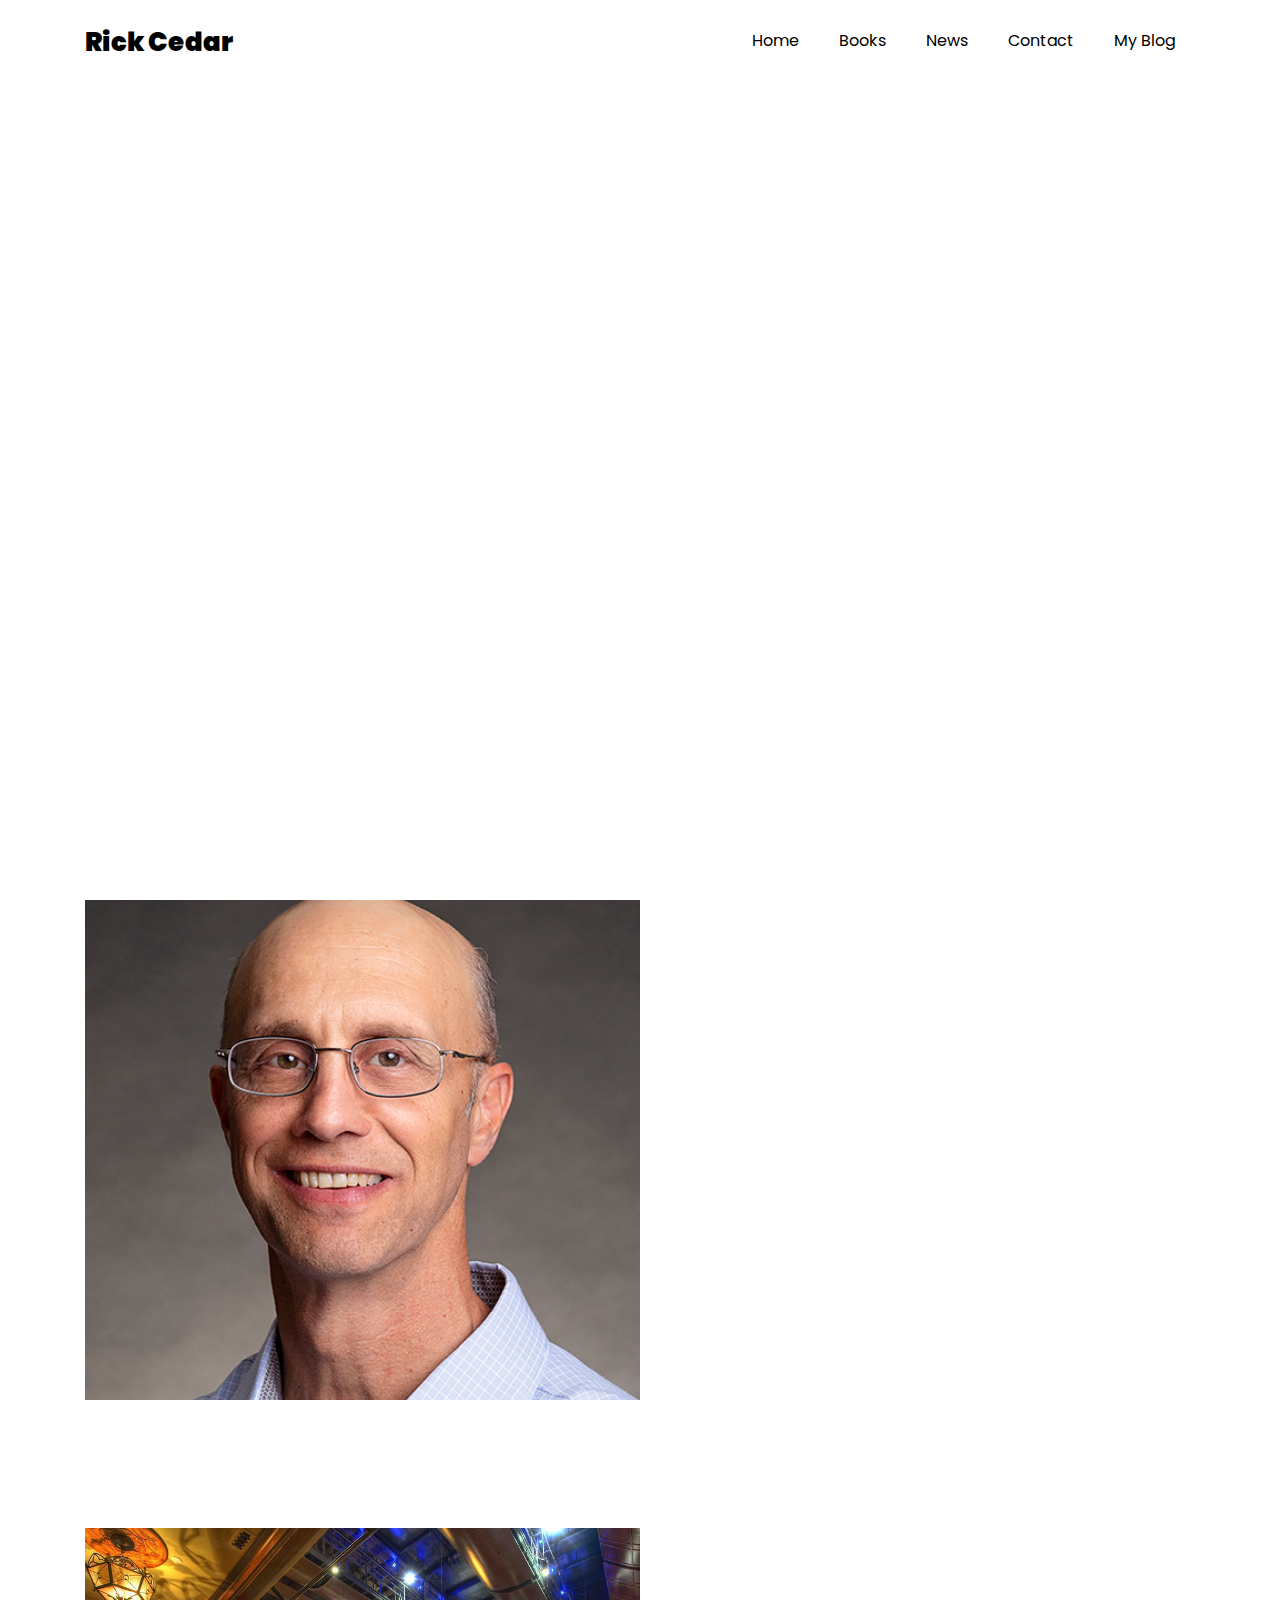
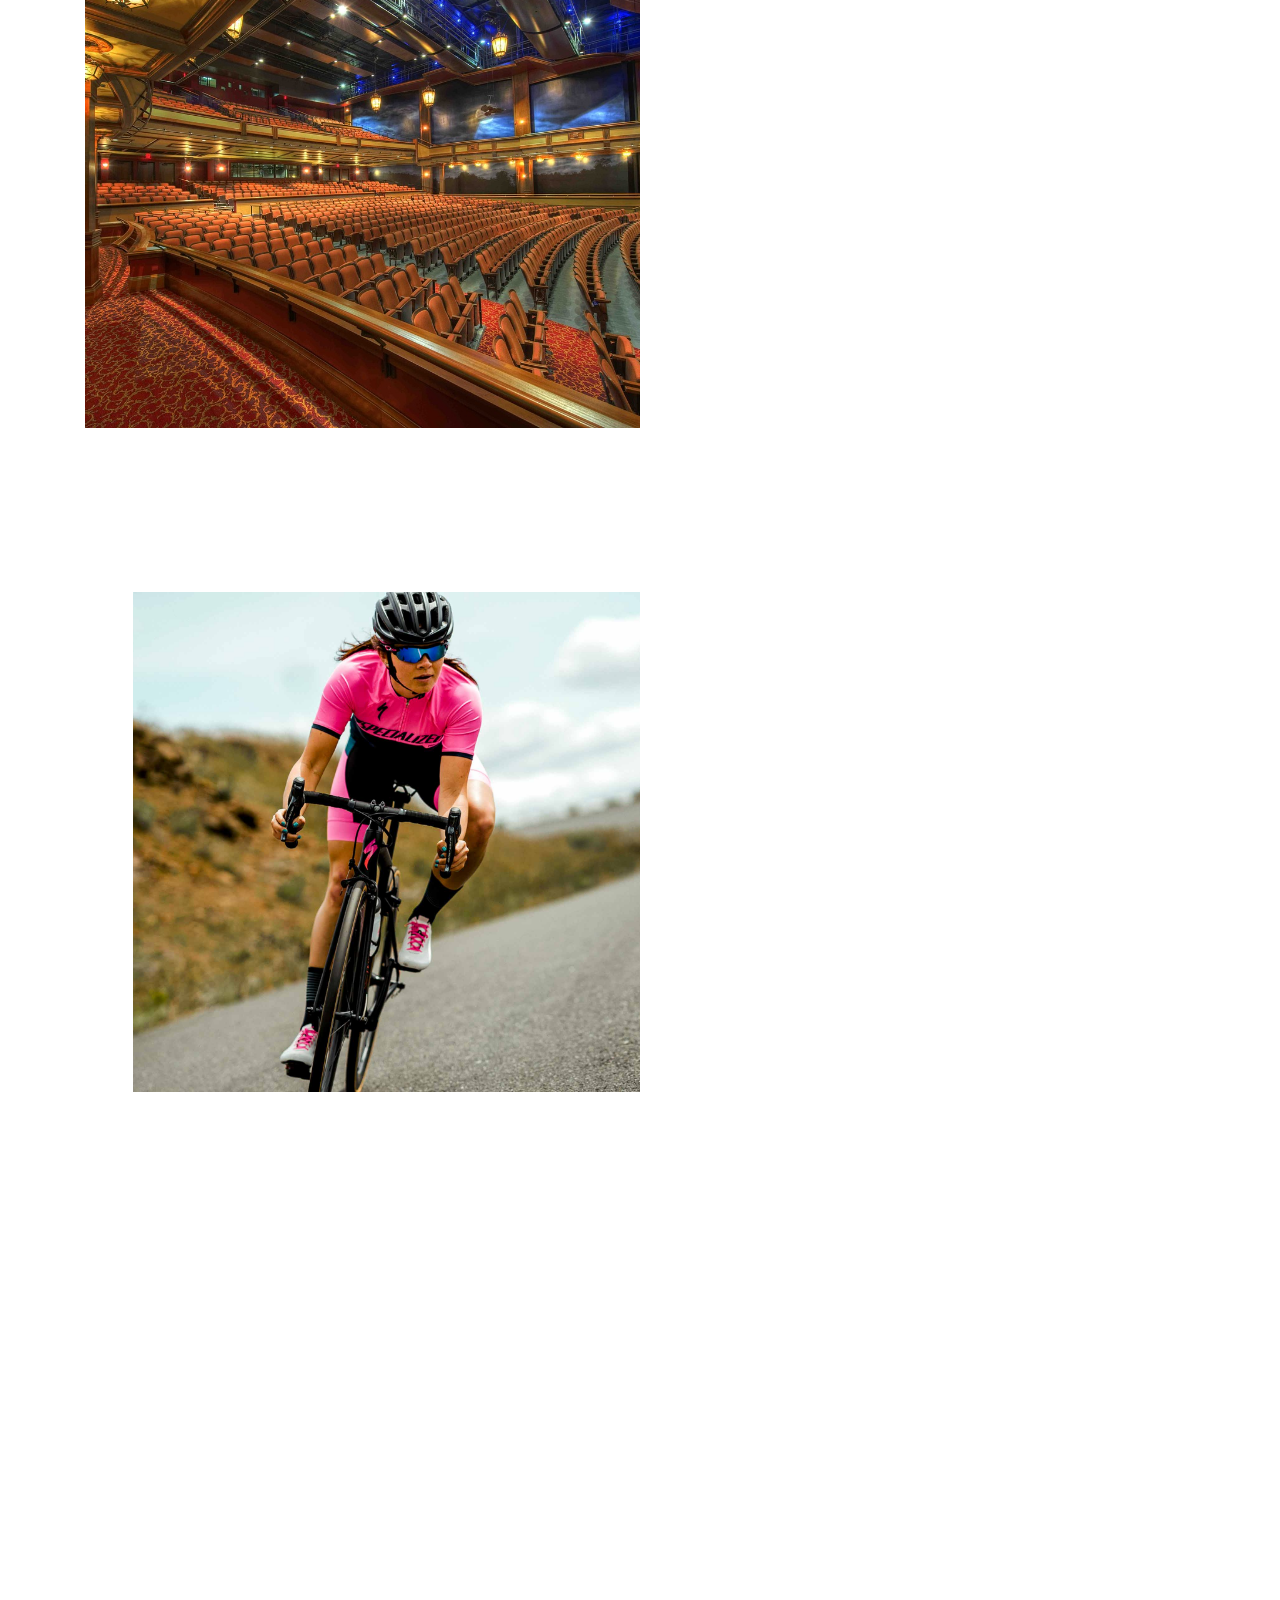
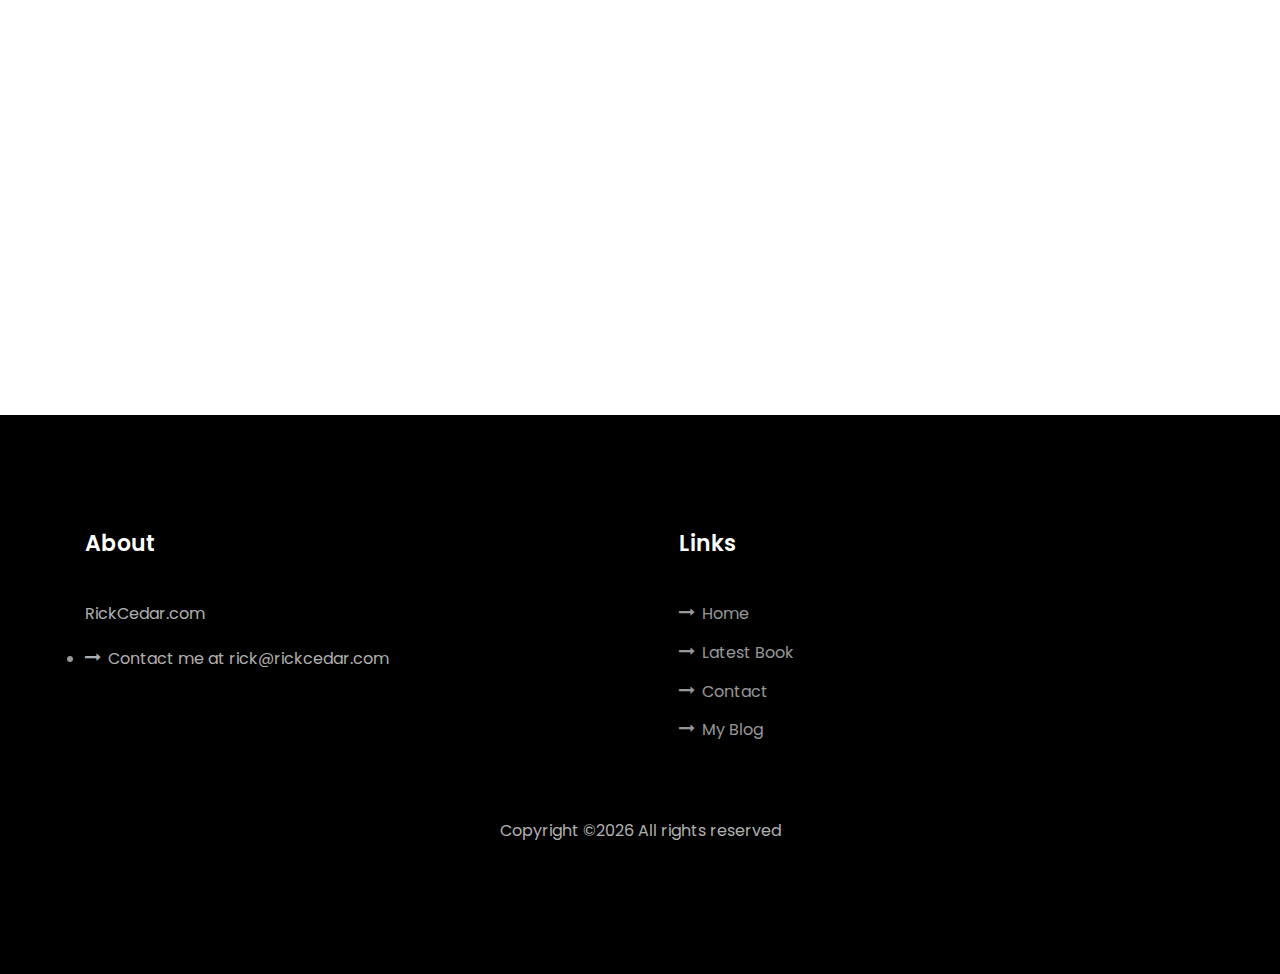
==== commit b688f457: "Update index.html" ====
--- a/index.html
+++ b/index.html
@@ -145,8 +145,8 @@
           <div class="row justify-content-start pb-3">
               <div class="col-md-12 heading-section ftco-animate">
                 <h1>First Book:</h1>
-                <h2 class="mb-4">Stacked Against Us</h2>
-                <p> Big-hearted, fifteen-year-old Eddie Evans, bullied and alone, meets Ilsa, the new girl in school, and together they fight to save the last movie theater in their small town. 
+                <h2 class="mb-4">Stacked Against Me</h2>
+                <p> Big-hearted fifteen-year-old Eddie Evans, bullied and alone, and Ilsa Landon, the new girl in school, team up for a cup-stacking tournament and slowly connect while fighting to save their town's last movie theater and tracking down Ilsa’s birth mother. 
                <!--comment out
                 <h1>First Book:</h1>
                 <h2 class="mb-4">Buster Green, World Changer</h2>
@@ -378,26 +378,26 @@
                 <h3 class="heading"><a href="blog2.html">Golf Isn't For Everyone</a></h3>
                 <div class="d-flex align-items-center mb-3 meta">
 	                <p class="mb-0">
+	                	<span class="mr-2">March 2025</span>
+	                </p>
+                </div>
+                <p>When I go to the driving range to hit golf balls, I often see parents with their young kids. Some of the kids are as young as two or three years old. I imagine...</p>
+              </div>
+            </div>
+          </div>
+          <!-- End blog Post 2 Golf-->
+          <!-- Begin Blog post 3 Tennis-->
+          <div class="col-md-4 d-flex ftco-animate">
+          	<div class="blog-entry">
+              <a href="blog3.html" class="block-20" style="background-image: url('images/tennis.jpeg');">
+              </a>
+              <div class="text mt-3 float-right d-block">
+                <h3 class="heading"><a href="blog3.html">Tennis Anyone?</a></h3>
+                <div class="d-flex align-items-center mb-3 meta">
+	                <p class="mb-0">
 	                	<span class="mr-2">February 2025</span>
 	                </p>
                 </div>
-                <p>When I go to the driving range to hit golf balls, I often see parents with their young kids. Some of the kids are as young as two or three years old. I imagine...</p>
-              </div>
-            </div>
-          </div>
-          <!-- End blog Post 2 Golf-->
-          <!-- Begin Blog post 3 Tennis-->
-          <div class="col-md-4 d-flex ftco-animate">
-          	<div class="blog-entry">
-              <a href="blog3.html" class="block-20" style="background-image: url('images/tennis.jpeg');">
-              </a>
-              <div class="text mt-3 float-right d-block">
-                <h3 class="heading"><a href="blog3.html">Tennis Anyone?</a></h3>
-                <div class="d-flex align-items-center mb-3 meta">
-	                <p class="mb-0">
-	                	<span class="mr-2">March 2024</span>
-	                </p>
-                </div>
                 <p>A few years ago, my daughter was a ball girl for a Girls 18-and-Under tennis tournament.Professional players can smack a racket and break it in two...</p>
               </div>
             </div>
@@ -410,96 +410,96 @@
               </a>
               <div class="text mt-3 float-right d-block">
                 <h3 class="heading"><a href="blog4.html">Argentina Soccer Game</a></h3>
-                <div class="d-flex align-items-center mb-3 meta">
-                  <p class="mb-0">
-                    <span class="mr-2">February 2024</span>
-                  </p>
-                </div>
-                <p>Argentinians are rabid soccer fans. Unlike the U.S. where most cities have just one home team, Buenos Aires has nine professional soccer teams in the top league. In the U.S. most families root for the same...</p>
-              </div>
-            </div>
-          </div>
-          <!-- End blog Post 4 Soccer-->
-          <!-- Begin Blog post 5 Basketball-->
-          <div class="col-md-4 d-flex ftco-animate">
-            <div class="blog-entry">
-              <a href="blog5.html" class="block-20" style="background-image: url('images/basketball.jpeg');">
-              </a>
-              <div class="text mt-3 float-right d-block">
-                <h3 class="heading"><a href="blog5.html">It's All About Journey</a></h3>
-                <div class="d-flex align-items-center mb-3 meta">
-                  <p class="mb-0">
-                    <span class="mr-2">January 2025</span>
-                  </p>
-                </div>
-                <p>A few years ago, my son played in a summer basketball tournament representing the city of San Francisco.  His team had practiced all summer...</p>
-              </div>
-            </div>
-          </div>
-        <!-- End blog Post 5 Baskeball-->
-        <!-- Begin Blog post 6 Swim-->
-          <div class="col-md-4 d-flex ftco-animate">
-            <div class="blog-entry justify-content-end">
-              <a href="blog6.html" class="block-20" style="background-image: url('images/ggbridge.jpeg');">
-              </a>
-              <div class="text mt-3 float-right d-block">
-                <h3 class="heading"><a href="blog6.html">Golden Gate Swim</a></h3>
                 <div class="d-flex align-items-center mb-3 meta">
                   <p class="mb-0">
                     <span class="mr-2">December 2024</span>
                   </p>
                 </div>
-                <p>The Golden Gate Bridge is one of the world’s most famous and most photographed bridges.  When it opened in 1937, it was the longest and tallest suspension bridge in the world. My three kids...</p>
-              </div>
-            </div>
-          </div>
-        <!-- End blog Post 6 Swim-->
-        <!-- Begin Blog post 7 Row-->
-          <div class="col-md-4 d-flex ftco-animate">
-            <div class="blog-entry justify-content-end">
-              <a href="blog7.html" class="block-20" style="background-image: url('images/row.jpeg');">
-              </a>
-              <div class="text mt-3 float-right d-block">
-                <h3 class="heading"><a href="blog7.html">All for One</a></h3>
+                <p>Argentinians are rabid soccer fans. Unlike the U.S. where most cities have just one home team, Buenos Aires has nine professional soccer teams in the top league. In the U.S. most families root for the same...</p>
+              </div>
+            </div>
+          </div>
+          <!-- End blog Post 4 Soccer-->
+          <!-- Begin Blog post 5 Basketball-->
+          <div class="col-md-4 d-flex ftco-animate">
+            <div class="blog-entry">
+              <a href="blog5.html" class="block-20" style="background-image: url('images/basketball.jpeg');">
+              </a>
+              <div class="text mt-3 float-right d-block">
+                <h3 class="heading"><a href="blog5.html">It's All About Journey</a></h3>
                 <div class="d-flex align-items-center mb-3 meta">
                   <p class="mb-0">
                     <span class="mr-2">November 2024</span>
                   </p>
                 </div>
-                <p>My son rowed for a local club and his team was competing in a major competition two-thousand miles from our home in California. The boat of eight rowers...</p>
-              </div>
-            </div>
-          </div>
-        <!-- End blog7 Row Post-->
-        <!-- Begin Blog post 8 Team-->
+                <p>A few years ago, my son played in a summer basketball tournament representing the city of San Francisco.  His team had practiced all summer...</p>
+              </div>
+            </div>
+          </div>
+        <!-- End blog Post 5 Baskeball-->
+        <!-- Begin Blog post 6 Swim-->
           <div class="col-md-4 d-flex ftco-animate">
             <div class="blog-entry justify-content-end">
-              <a href="blog8.html" class="block-20" style="background-image: url('images/team.jpeg');">
-              </a>
-              <div class="text mt-3 float-right d-block">
-                <h3 class="heading"><a href="blog8.html">A Team Sport</a></h3>
+              <a href="blog6.html" class="block-20" style="background-image: url('images/ggbridge.jpeg');">
+              </a>
+              <div class="text mt-3 float-right d-block">
+                <h3 class="heading"><a href="blog6.html">Golden Gate Swim</a></h3>
                 <div class="d-flex align-items-center mb-3 meta">
                   <p class="mb-0">
                     <span class="mr-2">October 2024</span>
                   </p>
                 </div>
-                <p>When I spoke to Sebastian about setting his feet and squaring his shoulders before he shot, he’d stare at the ground or to his right, and then walk away. I often...</p>
-              </div>
-            </div>
-          </div>
-        <!-- End blog 8 Team Post-->
-        <!-- Begin Blog post 9 Ice Cream Post-->
+                <p>The Golden Gate Bridge is one of the world’s most famous and most photographed bridges.  When it opened in 1937, it was the longest and tallest suspension bridge in the world. My three kids...</p>
+              </div>
+            </div>
+          </div>
+        <!-- End blog Post 6 Swim-->
+        <!-- Begin Blog post 7 Row-->
           <div class="col-md-4 d-flex ftco-animate">
             <div class="blog-entry justify-content-end">
-              <a href="blog9.html" class="block-20" style="background-image: url('images/icecream.jpeg');">
-              </a>
-              <div class="text mt-3 float-right d-block">
-                <h3 class="heading"><a href="blog9.html">Ice Cream for Ice Cream</a></h3>
+              <a href="blog7.html" class="block-20" style="background-image: url('images/row.jpeg');">
+              </a>
+              <div class="text mt-3 float-right d-block">
+                <h3 class="heading"><a href="blog7.html">All for One</a></h3>
                 <div class="d-flex align-items-center mb-3 meta">
                   <p class="mb-0">
                     <span class="mr-2">September 2024</span>
                   </p>
                 </div>
+                <p>My son rowed for a local club and his team was competing in a major competition two-thousand miles from our home in California. The boat of eight rowers...</p>
+              </div>
+            </div>
+          </div>
+        <!-- End blog7 Row Post-->
+        <!-- Begin Blog post 8 Team-->
+          <div class="col-md-4 d-flex ftco-animate">
+            <div class="blog-entry justify-content-end">
+              <a href="blog8.html" class="block-20" style="background-image: url('images/team.jpeg');">
+              </a>
+              <div class="text mt-3 float-right d-block">
+                <h3 class="heading"><a href="blog8.html">A Team Sport</a></h3>
+                <div class="d-flex align-items-center mb-3 meta">
+                  <p class="mb-0">
+                    <span class="mr-2">August 2024</span>
+                  </p>
+                </div>
+                <p>When I spoke to Sebastian about setting his feet and squaring his shoulders before he shot, he’d stare at the ground or to his right, and then walk away. I often...</p>
+              </div>
+            </div>
+          </div>
+        <!-- End blog 8 Team Post-->
+        <!-- Begin Blog post 9 Ice Cream Post-->
+          <div class="col-md-4 d-flex ftco-animate">
+            <div class="blog-entry justify-content-end">
+              <a href="blog9.html" class="block-20" style="background-image: url('images/icecream.jpeg');">
+              </a>
+              <div class="text mt-3 float-right d-block">
+                <h3 class="heading"><a href="blog9.html">Ice Cream for Ice Cream</a></h3>
+                <div class="d-flex align-items-center mb-3 meta">
+                  <p class="mb-0">
+                    <span class="mr-2">July 2024</span>
+                  </p>
+                </div>
                 <p>I have coached my three kids in many sports including baseball, basketball, tennis, golf and swimming, but when they played in youth soccer leagues, I watched. I’d stand on the sideline... </p>
               </div>
             </div>
@@ -514,7 +514,7 @@
                 <h3 class="heading"><a href="blog10.html">Role Models</a></h3>
                 <div class="d-flex align-items-center mb-3 meta">
                   <p class="mb-0">
-                    <span class="mr-2">August 2024</span>
+                    <span class="mr-2">June 2024</span>
                   </p>
                 </div>
                 <p>During the many years I coached Little League baseball, I dealt with a wide variety of players, aged seven to twelve. I understood that part of being a coach is also being a role model. I had ... </p>
